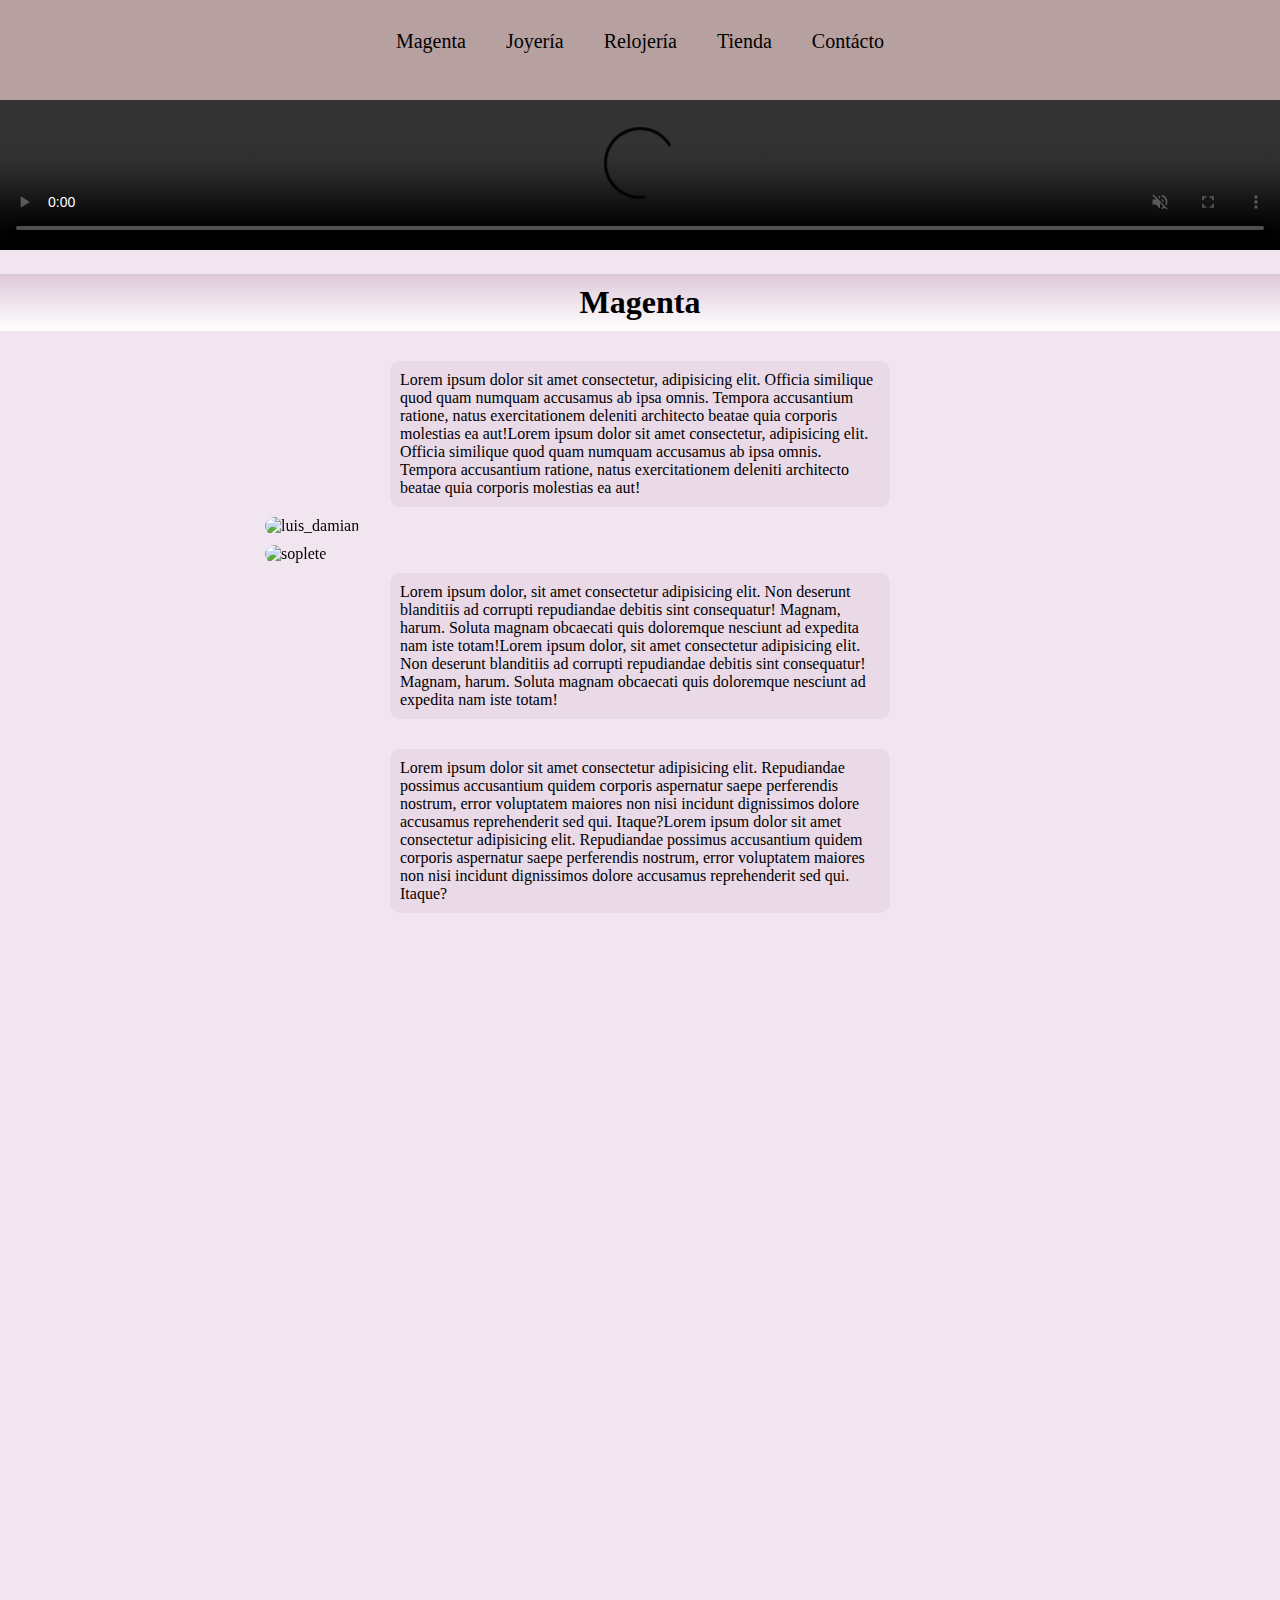
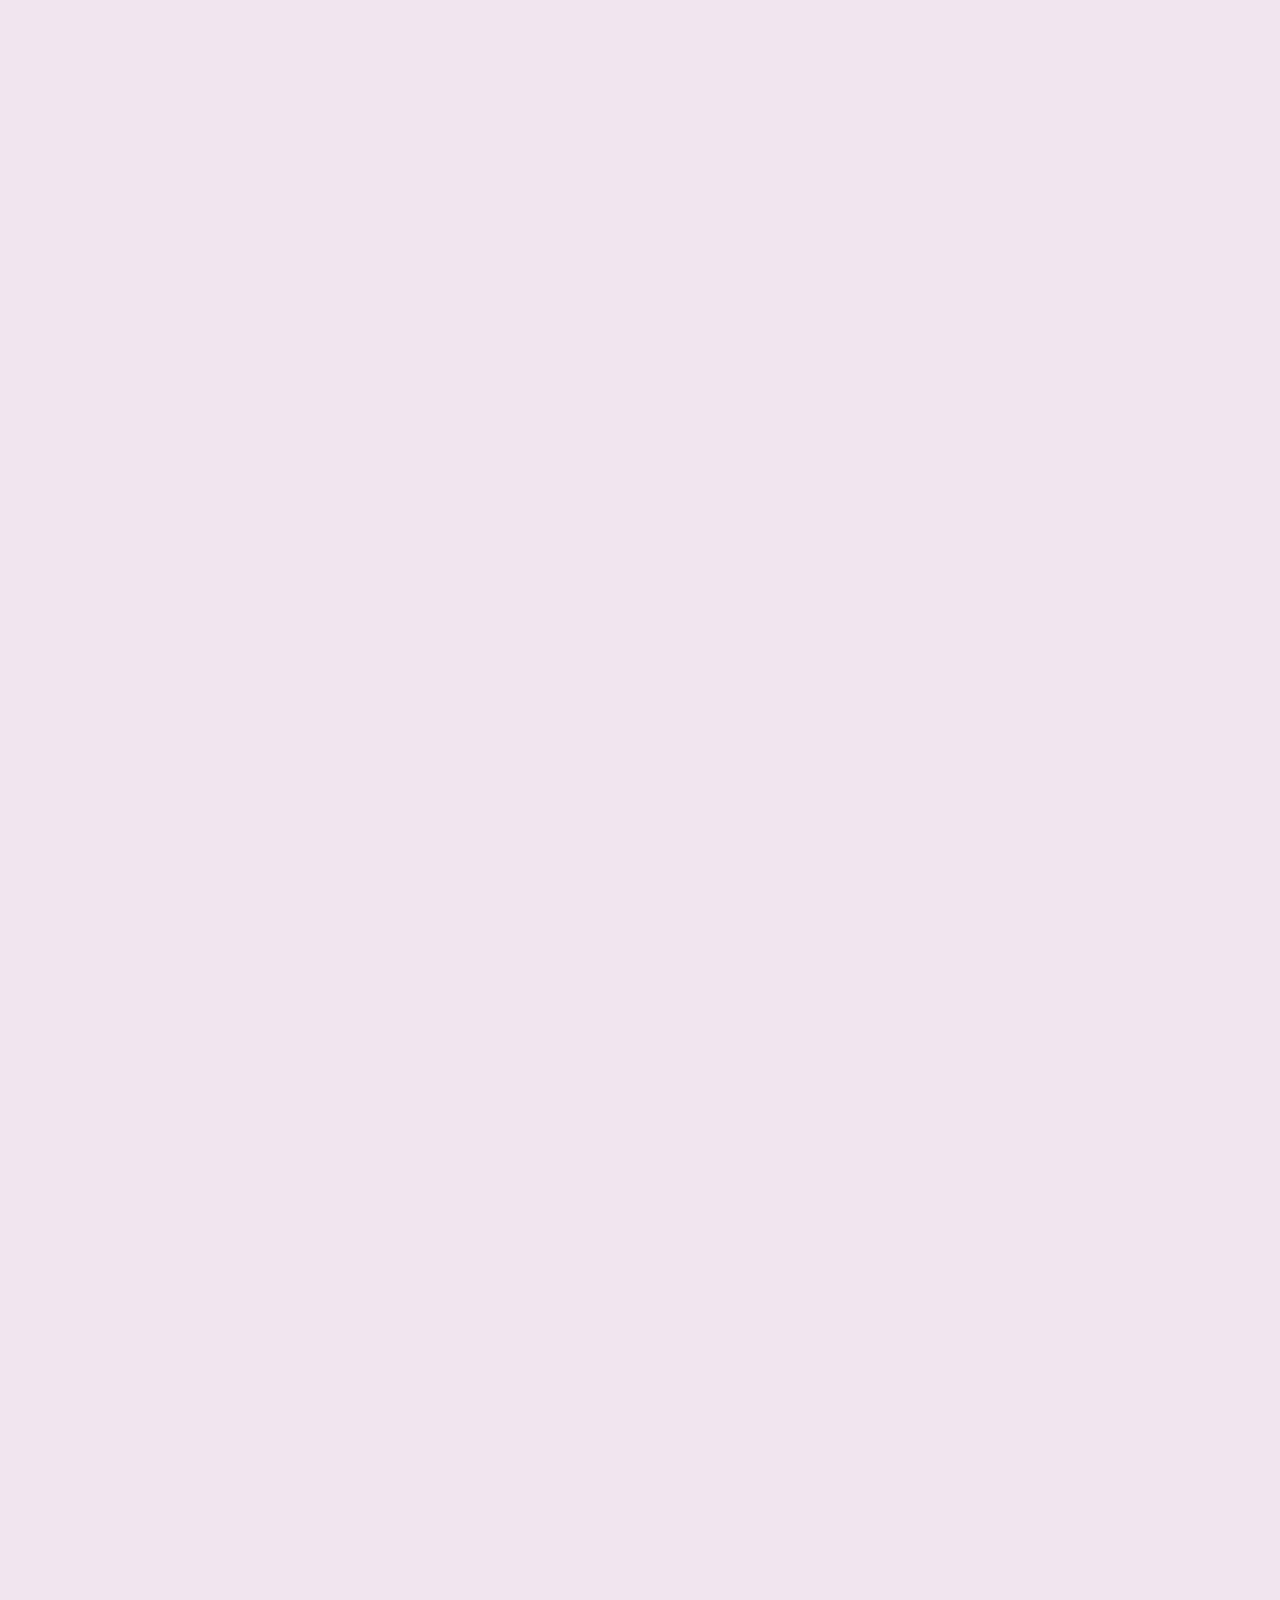
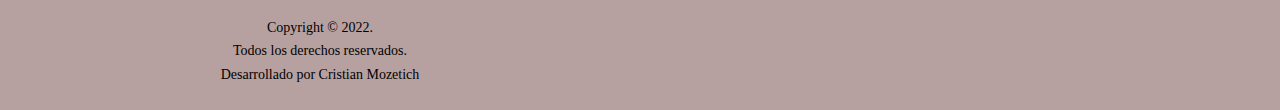
==== pages/index.html @ 873840b1 "cambios al footer y formulario media querie" ====
<!DOCTYPE html>
<html lang="es">
<head>
    <meta charset="UTF-8">
    <meta http-equiv="X-UA-Compatible" content="IE=edge">
    <meta name="viewport" content="width=device-width, initial-scale=1.0">
    <title>Magenta</title>
    <link href="https://unpkg.com/aos@2.3.1/dist/aos.css" rel="stylesheet">
    <link rel="stylesheet" href="https://cdnjs.cloudflare.com/ajax/libs/font-awesome/6.2.1/css/all.min.css" integrity="sha512-MV7K8+y+gLIBoVD59lQIYicR65iaqukzvf/nwasF0nqhPay5w/9lJmVM2hMDcnK1OnMGCdVK+iQrJ7lzPJQd1w==" crossorigin="anonymous" referrerpolicy="no-referrer" />
    <link rel="stylesheet" href="../assets/css/styles.css">
</head>
<body class="magenta">
    <header class="header_magenta">
        <nav class="navegador">
            <i class="fa-solid fa-bars"></i>
            <ul>
                <li><a href="./index.html">Magenta</a></li>
                <li><a href="./joyería.html">Joyería</a></li>
                <li><a href="./relojería.html">Relojería</a></li>
                <li><a href="./tienda.html">Tienda</a></li>
                <li><a href="./contácto.html">Contácto</a></li>
            </ul>
        </nav>
    </header>
    <main class="main_magenta">
        <div class="magenta_caja1">
            <video class="magenta_video"  src="../assets/videos/video-magenta.mp4" muted autoplay controls></video>
        </div>
        <div class="magenta_caja2">
            <h1 class="magenta_titulo">Magenta</h1>
        </div>
        <section class="magenta_bloque1">
            <div data-aos="fade-right" data-aos-duration="3000" class="magenta_caja3">
                <p class="magenta_desc">Lorem ipsum dolor sit amet consectetur, adipisicing elit. Officia similique quod quam numquam accusamus ab ipsa omnis. Tempora accusantium ratione, natus exercitationem deleniti architecto beatae quia corporis molestias ea aut!Lorem ipsum dolor sit amet consectetur, adipisicing elit. Officia similique quod quam numquam accusamus ab ipsa omnis. Tempora accusantium ratione, natus exercitationem deleniti architecto beatae quia corporis molestias ea aut!</p>
            </div>
            <div data-aos="fade-left" data-aos-duration="3000" class="magenta_caja4">
                <img class="magenta_img1" src="../assets/img/luisdamian.jpg" alt="luis_damian">
            </div>
        </section>
        <section class="magenta_bloque2">
            <div data-aos="fade-right" data-aos-duration="3000" class="magenta_caja5">
                <img class="magenta_img2" src="../assets/img/m2.jpg" alt="soplete">
            </div>
            <div data-aos="fade-left" data-aos-duration="3000" class="magenta_caja6">
                <p class="magenta_desc">Lorem ipsum dolor, sit amet consectetur adipisicing elit. Non deserunt blanditiis ad corrupti repudiandae debitis sint consequatur! Magnam, harum. Soluta magnam obcaecati quis doloremque nesciunt ad expedita nam iste totam!Lorem ipsum dolor, sit amet consectetur adipisicing elit. Non deserunt blanditiis ad corrupti repudiandae debitis sint consequatur! Magnam, harum. Soluta magnam obcaecati quis doloremque nesciunt ad expedita nam iste totam!</p>        
            </div>
        </section>
        <section class="magenta_bloque3">
            <div data-aos="fade-right" data-aos-duration="3000" class="magenta_caja7">
                <p class="magenta_desc">Lorem ipsum dolor sit amet consectetur adipisicing elit. Repudiandae possimus accusantium quidem corporis aspernatur saepe perferendis nostrum, error voluptatem maiores non nisi incidunt dignissimos dolore accusamus reprehenderit sed qui. Itaque?Lorem ipsum dolor sit amet consectetur adipisicing elit. Repudiandae possimus accusantium quidem corporis aspernatur saepe perferendis nostrum, error voluptatem maiores non nisi incidunt dignissimos dolore accusamus reprehenderit sed qui. Itaque?
                </p>
            </div>
            <div data-aos="fade-left" data-aos-duration="3000" class="magenta_caja8">
                <img class="magenta_img3" src="../assets/img/m3.jpg" alt="lima">
            </div>
        </section>
    </main>
    <footer class="footer_magenta">
        <div class="footer_desc">
            <p>Copyright © 2022.</p>
            <p>Todos los derechos reservados.<p>
            <p>Desarrollado por Cristian Mozetich<p>
        </div>
        <div class="footer_iconos"> 
            <a href="https://www.facebook.com/magentajoyasyrelojes" target="_blank" class="fa-brands fa-facebook" ></a>
            <a href="https://www.instagram.com/magenta_joyas/" target="_blank" class="fa-brands fa-instagram"></a>
        </div>
    </footer>
    <script src="https://unpkg.com/aos@2.3.1/dist/aos.js"></script>
    <script>
        AOS.init();
    </script>
</body>
</html>
---- assets/css/styles.css ----
*{
    margin: 0%;
    padding: 0%;
    box-sizing: border-box;
}
@font-face {
    font-family: Montserrat-Regular;
    src: url(../fonts/Montserrat/static/Montserrat-Regular.ttf);
}

/*magenta_estructúra*/

.magenta{
    font-family: Montserrat-Regular;
    display: grid;
    grid-template-columns: repeat(4,1fr);
    grid-template-rows: 100px 2600px 110px;
    grid-template-areas: "nav nav nav nav"
                         "main main main main"
                         "pie pie pie pie"; 
             
                        
}
/*navegador*/
.header_magenta{
    background-color: rgb(183, 160, 160);
    grid-area: nav;
    position: fixed;
    width: 100%;
    height: 100px;
    z-index: 1;
}
.navegador > ul{
    padding: 20px;
    display: flex;
    justify-content:center;
    font-family: Montserrat-Regular;
    font-size: 20px;   
    list-style: none; 

}
.navegador > ul :hover{
    transform: scale(1.2);
    transition: 1s;
}
.navegador > ul > li{
    margin: 10px;

}
.navegador > ul > li > a{
    border-radius: 20px;
    padding: 10px;
    text-decoration: none;
    color: rgb(0, 0, 0);   
}
.navegador > .fa-bars{
    display: none;
}
@media(max-width:650px){
    .navegador > .fa-bars{
        display: block;
        color: rgb(215, 222, 227);
        font-size: 30px;
        padding: 20px;
        margin: 10px;
    }
    .navegador .fa-bars:hover + ul{
        left: 0%;
        transition: 0.5s;
    }
    .navegador > ul{
        position: fixed;
        flex-direction: column;
        background-color: rgb(183, 160, 160);
        width: 250px;
        height: 100vh;
        justify-content: start;
        align-items: center;
        left: -300px;
    }
    .navegador ul:hover{
        left: 0;
    }
}
.main_magenta{
    z-index: 0;
    grid-area: main;
    background-color: rgb(241, 230, 240);
}
.magenta_video{
    width: 100%;
}
.magenta_caja2{
    width: 100%;
    background-image: linear-gradient(rgb(222, 200, 218),rgb(255, 255, 255));
    margin: 20px auto;
}
.magenta_titulo{
    text-align: center;
    padding: 10px;
}
.magenta_bloque1{
    display: flex;
    flex-wrap: wrap;
    justify-content: center;
    margin: 10px;
}
.magenta_caja3{
    width: 500px;
    background-color: rgb(234, 217, 231);
    padding: 10px;
    margin: 10px;
    border-radius: 10px;
    display: flex;
    align-items: center;
}
.magenta_caja4{
    width: 750px;
}
.magenta_img1{
    width: 750px;
    border-radius: 20px;
}
.magenta_bloque2{
    display: flex;
    flex-wrap: wrap;
    justify-content: center;
    margin: 10px;
}
.magenta_caja5{
    width: 750px;
}
.magenta_img2{
    width: 750px;
    border-radius: 20px;
}
.magenta_caja6{
    background-color: rgb(234, 217, 231);
    width: 500px;
    padding: 10px;
    margin: 10px;
    border-radius: 10px;
    display: flex;
    align-items: center;
}
.magenta_bloque3{
    display: flex;
    flex-wrap: wrap;
    justify-content: center;
    margin: 10px;
}
.magenta_caja7{
    background-color: rgb(234, 217, 231);
    width: 500px;
    padding: 10px;
    margin: 10px;
    border-radius: 10px;
    display: flex;
    align-items: center;
}
.magenta_caja8{
    width: 750px;
}
.magenta_img3{
    width: 750px;
    border-radius: 20px;
}
.footer_magenta{
    background-color: rgb(183, 160, 160);
    grid-area: pie;
    display: grid;
    grid-template-columns: repeat(2,1fr);
    grid-template-areas: "desc icon";
}
.footer_desc{
    width: 250px;
    font-size: 14px;
    text-align: center;
    margin: 20px auto;
    grid-area: desc;
    display: flex;
    justify-content: center;
    flex-wrap: wrap;

}
.footer_iconos{
    text-align: center;
    font-size: 40px;
    margin: 20px;
    padding: 10px;
    grid-area: icon;
}
.footer_iconos > a{
    text-decoration: none;
    color: black;
}
@media(max-width:1300px){
    .magenta{
        grid-template-columns: repeat(4,1fr);
        grid-template-rows: 100px 3100px 110px;
        grid-template-areas: "nav nav nav nav"
                             "main main main main"
                             "pie pie pie pie"; 
    }
}
@media(max-width:900px){
    .magenta{
        grid-template-columns: repeat(4,1fr);
        grid-template-rows: 100px 2400px 110px;
        grid-template-areas: "nav nav nav nav"
                             "main main main main"
                             "pie pie pie pie"; 
    }
    .magenta_caja4{
        width: auto;
        margin: auto;
    }
    .magenta_img1{
        width: 500px;
    }
    .magenta_caja5{
        width: auto;
        margin: auto;
    }
    .magenta_img2{
        width: 500px;
    }
    .magenta_caja8{
        width: auto;
        margin: auto;
    }
    .magenta_img3{
        width: 500px;
    }
}
@media(max-width:650px){
    .magenta{
        display: grid;
        grid-template-columns: repeat(4,1fr);
        grid-template-rows: 100px 2000px 150px;
        grid-template-areas: "nav nav nav nav"
                             "main main main main"
                             "pie pie pie pie"; 
                                              
        }
    .magenta_caja4{
        width: auto;
        margin: auto;
    }
    .magenta_img1{
        width: 310px;
    }
    .megenta_caja5{
        width: auto;
        margin: auto;
    }
    .magenta_img2{
        width: 310px;
    }
    .magenta_caja8{
        width: auto;
        margin: auto;
    }
    .magenta_img3{
        width: 310px;
    }
}
@media(max-width:350px){
    .magenta{
        display: grid;
        grid-template-columns: repeat(4,1fr);
        grid-template-rows: 100px 2200px 150px;
        grid-template-areas: "nav nav nav nav"
                             "main main main main"
                             "pie pie pie pie"; 
                                              
        }
    .magenta_caja4{
        width: auto;
        margin: auto;
    }
    .magenta_img1{
        width: 250px;
    }
    .megenta_caja5{
        width: auto;
        margin: auto;
    }
    .magenta_img2{
        width: 250px;
    }
    .magenta_caja8{
        width: auto;
        margin: auto;
    }
    .magenta_img3{
        width: 250px;
    }
}

/*joyería_estructúra*/

.joyeria{
    font-family: Montserrat-Regular;
    background-color: rgb(241, 230, 240);
    display: grid;
    grid-template-columns: repeat(4,1fr);
    grid-template-rows: 100px 1300px 1100px 110px;
    grid-template-areas: "nav nav nav nav"
                         "main main main main"
                         "aside aside aside aside"
                         "pie pie pie pie";
}
.header_joyeria{
    grid-area: nav;
    background-color: rgb(183, 160, 160);
    position: fixed;
    height: 100px;
    width: 100%;
    z-index: 1;
    
}
.main_joyeria{
    z-index: 0;
    grid-area: main;
}
.joyeria_video{
    width: 100%;
}
.joyeria_caja2{
    background-image: linear-gradient(rgb(222, 200, 218),rgb(255, 255, 255));
    width: 100%;
    text-align: center;
    justify-content: center;
    margin: 20px auto;
    padding: 10px;
}
.joyeria_bloque1{
    display: flex;
    flex-wrap: wrap;
    justify-content: center;
}
.joyeria_caja3{
    background-color: rgb(234, 217, 231);
    width: 200px;
    border-radius: 10px;
    margin: 10px;
    padding: 10px;
    text-align: center;
    display: flex;
    align-items: center;
}
.joyeria_caja4{
    background-color: rgb(234, 217, 231);
    width: 500px;
    border-radius: 10px;
    margin: 10px;
    display: flex;
    align-items: center;
}
.joyeria_caja5{
    width: 500px;
}
.joyeria_img{
    width: 100%;
    border-radius: 20px;
}
.aside_joyeria{
    grid-area: aside;
}
.joyeria_caja6{
    background-image: linear-gradient(rgb(222, 200, 218),rgb(255, 255, 255));
    width: 100%;
    text-align: center;
    justify-content: center;
    margin: auto;
    padding: 10px;
}
.joyeria_bloque2{
    display: flex;
    flex-wrap: wrap;
    justify-content: space-evenly;
}
.tarjetas{
    margin: 20px;
    padding: 10px;
    background-image: linear-gradient(to bottom,rgb(0, 102, 255),rgb(34, 34, 59));
    width: 250px;
    border-radius: 10px;
    border: solid whitesmoke;
    display: flex;
    flex-flow: column; 
}
.tarjeta_titulo{
    text-align: center;
    margin: 5px;
    color: rgb(220, 213, 227);
}
.tarjeta_img{
    width: 100%;
    border-radius: 5px;
}
.tarjeta_desc{
    color: rgb(220, 213, 227);
    margin: 5px;
    padding: 5px;
}
.btn{
    background-color: rgb(220, 213, 227);
    border: none;
    padding: 5px;
    border-radius: 5px;
    color: rgb(0, 0, 0); 
    font-size: 20px;  
    text-align: center;
}
.footer_joyeria{
    grid-area: pie;
    background-color: rgb(183, 160, 160);
    display: grid;
    grid-template-columns: repeat(2,1fr);
    grid-template-areas: "desc icon"
}
@media(max-width:1160px){
    .joyeria{
        grid-template-columns: repeat(4,1fr);
        grid-template-rows: 100px 1300px 1400px 100px;
        grid-template-areas: "nav nav nav nav"
                             "main main main main"
                             "aside aside aside aside"
                             "pie pie pie pie";
    }

}
@media(max-width:870px){
    .joyeria{
        grid-template-columns: repeat(4,1fr);
        grid-template-rows: 100px 1100px 2000px 100px;
        grid-template-areas: "nav nav nav nav"
                             "main main main main"
                             "aside aside aside aside"
                             "pie pie pie pie";
    }
    .joyeria_caja5{
        width: auto;
        margin: auto;
    }
    .joyeria_img{
        width: 440px;
    }
}
@media(max-width:650px){
    .joyeria{
        grid-template-columns: repeat(4,1fr);
        grid-template-rows: 100px 1000px 3700px 150px;
        grid-template-areas: "nav nav nav nav"
                             "main main main main"
                             "aside aside aside aside"
                             "pie pie pie pie";
    
    }
    .joyeria_caja5{
        width: auto;
        margin: auto;
    }
    .joyeria_img{
        width: 310px;
    }
    .joyeria_bloque2{
        flex-direction: column;
        align-items: center;
    }
}
@media(max-width:350px){
    .joyeria_img{
        width: 250px;
    }
}

/*relojería_estructúra*/

.relojeria{
    font-family: Montserrat-Regular;
    background-color: rgb(241, 230, 240);
    display: grid;
    grid-template-columns: repeat(4,1fr);
    grid-template-rows: 100px 1600px 1100px 110px;
    grid-template-areas: "nav nav nav nav"
                         "main main main main"
                         "aside aside aside aside"
                         "pie pie pie pie";
}
.header_relojeria{
    z-index: 1;
    grid-area: nav;
    position: fixed;
    background-color: rgb(183, 160, 160);
    width: 100%;
    height: 100px;
}
.main_relojeria{
    z-index: 0;
    grid-area: main;
}
.relojeria_caja1{
    width: 100%;
}
.relojeria_slider{
    width: 100%;
}
.relojeria_caja2{
    background-image: linear-gradient(rgb(222, 200, 218),rgb(255, 255, 255));
    width: 100%;
    text-align: center;
    padding: 10px;
    margin: 20px auto;
}
.relojeria_bloque1{
    display: flex;
    flex-wrap: wrap;
    justify-content: center;
}
.relojeria_caja3{
    text-align: center;
    width: 200px;
    background-color: rgb(234, 217, 231);
    padding: 10px;
    margin: 10px;
    border-radius: 10px;
    display: flex;
    align-items: center;
}
.relojeria_caja4{
    width: 500px;
    background-color: rgb(234, 217, 231);
    padding: 10px;
    margin: 10px;
    border-radius: 10px;
    display: flex;
    align-items: center;
}
.relojeria_caja5{
    width: auto;
}
.relojeria_img{
    width: 500px;
    border-radius: 20px;
}
.relojeria_bloque2{
    display: flex;
    flex-wrap: wrap;
    justify-content: center;
}
.relojeria_caja6{
    width: auto;
    margin: 10px;
}
.relojeria_caja7{
    background-color: rgb(234, 217, 231);
    width: 500px;
    border-radius: 10px;
    padding: 10px;
    margin: 10px;
    display: flex;
    align-items: center;
}
.relojeria_caja8{
    padding: 10px;
    text-align: center;
    margin: auto;
    width: 100%;
    background-image: linear-gradient(rgb(222, 200, 218),rgb(255, 255, 255));
}
.aside_relojeria{
    grid-area: aside;
}
.relojeria_bloque3{
    display: flex;
    flex-wrap: wrap;
    justify-content: space-evenly;
}
.footer_relojeria{
    grid-area: pie;
    background-color: rgb(183, 160, 160);
    display: grid;
    grid-template-columns: repeat(2,1fr);
    grid-template-areas: "desc icon";
}
@media(max-width:1160px){
    .relojeria{
        grid-template-columns: repeat(4,1fr);
        grid-template-rows: 100px 1600px 1500px 100px;
        grid-template-areas: "nav nav nav nav"
                             "main main main main"
                             "aside aside aside aside"
                             "pie pie pie pie";
    }
}
@media(max-width:870px){
    .relojeria{
        grid-template-columns: repeat(4,1fr);
        grid-template-rows: 100px 1500px 1900px 100px;
        grid-template-areas: "nav nav nav nav"
                             "main main main main"
                             "aside aside aside aside"
                             "pie pie pie pie";
    }
    .relojeria_img{
        width: 440px;
    }
}
@media(max-width:650px){
    .relojeria{
        grid-template-columns: repeat(4,1fr);
        grid-template-rows: 100px 1300px 3700px 150px;
        grid-template-areas: "nav nav nav nav"
                             "main main main main"
                             "aside aside aside aside"
                             "pie pie pie pie";
    
    }
    .relojeria_img{
        width: 310px;
    }
    .relojeria_bloque3{
        flex-direction: column;
        align-items: center;
    }
}
@media(max-width:350px){
    .relojeria_img{
        width: 250px;
    }
}

/*tienda_estructúra*/

.tienda{
    font-family: Montserrat-Regular;
    background-color: rgb(241, 230, 240);
    display: grid;
    grid-template-columns: repeat(4,1fr);
    grid-template-rows: 100px 1300px 110px;
    grid-template-areas: "nav nav nav nav"
                         "main main main main"
                         "pie pie pie pie";
}
.header_tienda{
    z-index: 1;
    grid-area: nav;
    width: 100%;
    background-color: rgb(183, 160, 160);
    position: fixed;
    height: 100px;
}
.main_tienda{
    z-index: 0;
    grid-area: main;
}
.tienda_caja1{
    width: 100%;
}
.tienda_slider{
    width: 100%;
}
.tienda_caja2{
    background-image: linear-gradient(rgb(222, 200, 218),rgb(255, 255, 255));
    width: 100%;
    padding: 10px;
    margin: 20px auto;
    text-align: center;
}
.tienda_bloque1{
    display: flex;
    flex-wrap: wrap;
    justify-content: space-evenly;
}
.tienda_caja3{
    background-color: rgb(234, 217, 231);
    width: 500px;
    border-radius: 10px;
    margin: 20px;
    display: flex;
    align-items: center;
}
.tienda_caja4{
    width: 700px;
    margin: 20px;
}
.tienda_img{
    border-radius: 10px;
    width: 700px;
}
@media(max-width:800px){
    .tienda_caja4{
        width: auto;
    }
    .tienda_img{
        width: 450px;   
    }
}
.tienda_btn{
    border-radius: 10px;
    padding: 20px;
    font-size: 24px;
    background-color: rgb(255, 255, 255);
    text-decoration: none;
    position: fixed;
    bottom: 150px;
    right: 100px;
}
.footer_tienda{
    grid-area: pie;
    background-color: rgb(183, 160, 160);
    display: grid;
    grid-template-columns: repeat(2,1fr);
    grid-template-areas: "desc icon";
}
@media(max-width:850px){
    .tienda{
        grid-template-columns: repeat(4,1fr);
        grid-template-rows: 100px 1000px 110px;
        grid-template-areas: "nav nav nav nav"
                             "main main main main"
                             "pie pie pie pie";
    }
    .tienda_caja4{
        width: auto;
    }
    .tienda_img{
        width: 450px;
    }
}
@media(max-width:650px){
    .tienda_img{
        width: 310px;
    }
    .tienda_caja4{
        width: auto;
    }
    .tienda{
        grid-template-columns: repeat(4,1fr);
        grid-template-rows: 100px 800px 150px;
        grid-template-areas: "nav nav nav nav"
                             "main main main main"
                             "pie pie pie pie";
    }
}
@media(max-width:350px){
    .tienda_caja4{
        width: auto;
    }
    .tienda_img{
        width: 250px;
    }
}

/*contacto_estructúra*/

.contacto{
    font-family: Montserrat-Regular;
    background-color: rgb(241, 230, 240);
    display: grid;
    grid-template-columns: repeat(4,1fr);
    grid-template-rows: 100px 1100px 100px 110px;
    grid-template-areas: "nav nav nav nav"
                         "main main main main"
                         "aside aside aside aside"
                         "pie pie pie pie";
}
.header_contacto{
    grid-area: nav;
    background-color: rgb(183, 160, 160);
    width: 100%;
    height: 100px;
    position: fixed;
}
.main_contacto{
    grid-area: main;
}
.contacto_caja1{
    background-image: linear-gradient(rgb(222, 200, 218),rgb(255, 255, 255));
    width: 100%;
    padding: 10px;
    margin: 20px auto;
    text-align: center;
}
.formulario{ 
    background-color: rgb(98, 125, 120);
    max-width: 750px;
    padding: 10px;
    margin: 10px auto;
    border-radius: 10px;
    display: grid;
    grid-template-columns: repeat(2,1fr);
    grid-template-rows: 1fr 1fr 100px 100px;
    grid-template-areas: "nombre apellido"
                         "teléfono email"
                         "mensaje mensaje"
                         "enviar enviar";
}
.formulario > label{
    display: flex;
    flex-direction: column;
    gap: 10px;
}
.formulario > label > input{
    background-color: transparent;
    border: 0ch;
    border-bottom: solid 1px;
    outline: none;
}
.formulario > label > textarea{
    background-color: transparent;
    border: 0ch;
    border-bottom: solid 1px;
    outline: none;
}
.formulario :nth-child(1){
    grid-area: nombre;
    padding: 5px;
}
.formulario :nth-child(2){
    grid-area: apellido;
    padding: 5px;
}
.formulario :nth-child(3){
    grid-area: teléfono;
    padding: 5px;
}
.formulario :nth-child(4){
    grid-area: email;
    padding: 5px;
}
.formulario :nth-child(5){
    grid-area: mensaje;
    padding: 5px;
}
.formulario :nth-child(6){
    grid-area: enviar;
    border-radius: 10px; 
    border: none;   
    font-size: 20px;
    margin: 20px;
    background-color: rgba(38, 174, 237, 0.829);
    width: 150px;
    justify-self: center;
}
.mapa{
    width: 650px;
    background-color: rgb(234, 217, 231);
    text-align: center;
    padding: 20px;
    margin: 20px auto;
    border-radius: 10px;
}
.footer_contacto{
    grid-area: pie;
    background-color: rgb(183, 160, 160);
    display: grid;
    grid-template-columns: repeat(2,1fr);
    grid-template-areas: "desc icon";
}
@media(max-width:800px){
    .formulario{
        margin: auto;
        max-width: 500px;
    }
    .mapa{
        margin: auto;
        width: auto;
        height: 500px;
    }
    .mapa > iframe{
        width: 500px;
        height: 450px;
    }
    
}
@media(max-width:650px){
    .contacto{
        grid-template-columns: repeat(4,1fr);
        grid-template-rows: 100px 900px 100px 150px;
        grid-template-areas: "nav nav nav nav"
                             "main main main main"
                             "aside aside aside aside"
                             "pie pie pie pie";
    }
    .formulario{
        margin: auto;
        max-width: 400px;
    }
    .mapa{
        margin: auto;
        width: auto;
        height: 350px;
    }
    .mapa > iframe{
        width: 350px;
        height: 300px;
    }
}
@media(max-width:450px){
    .mapa{
        width: auto;
        height: 250px;
    }
    .mapa > iframe{
        max-width: 250px;
        height: 200px;
    }
}
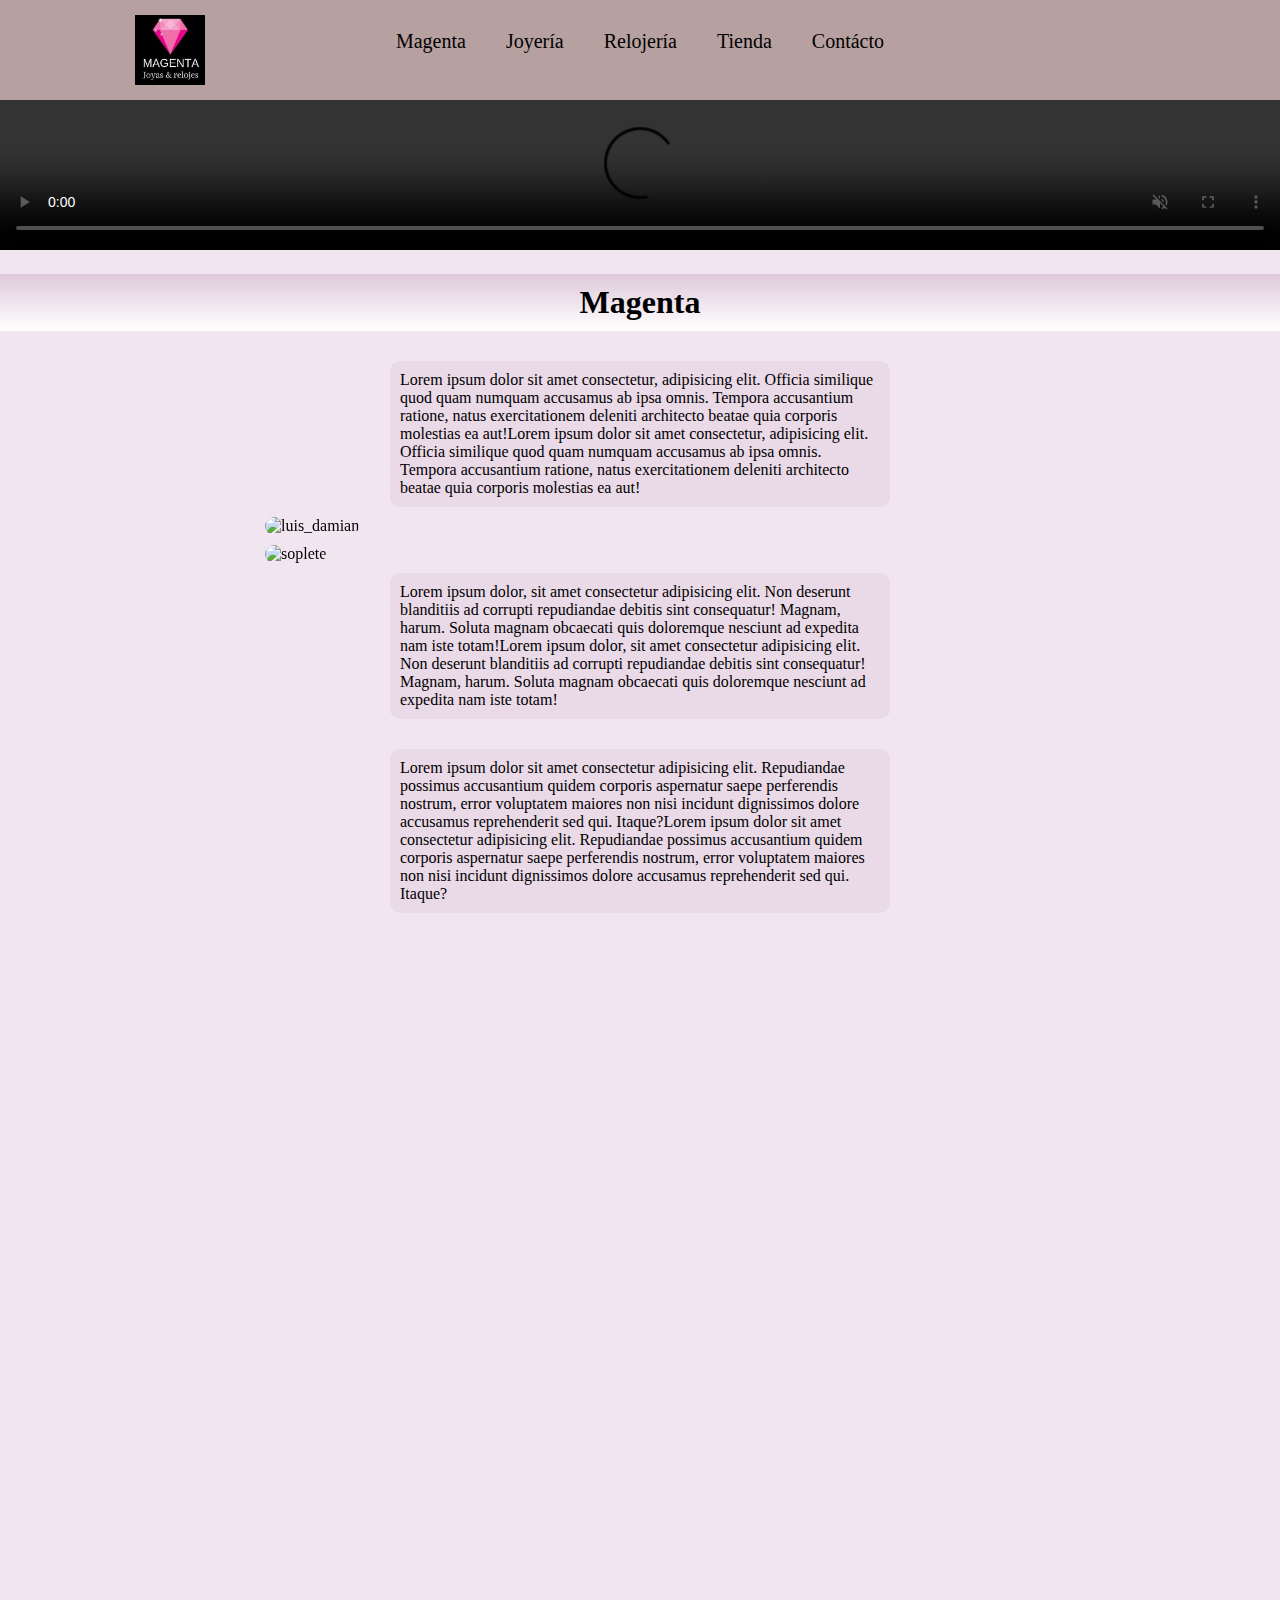
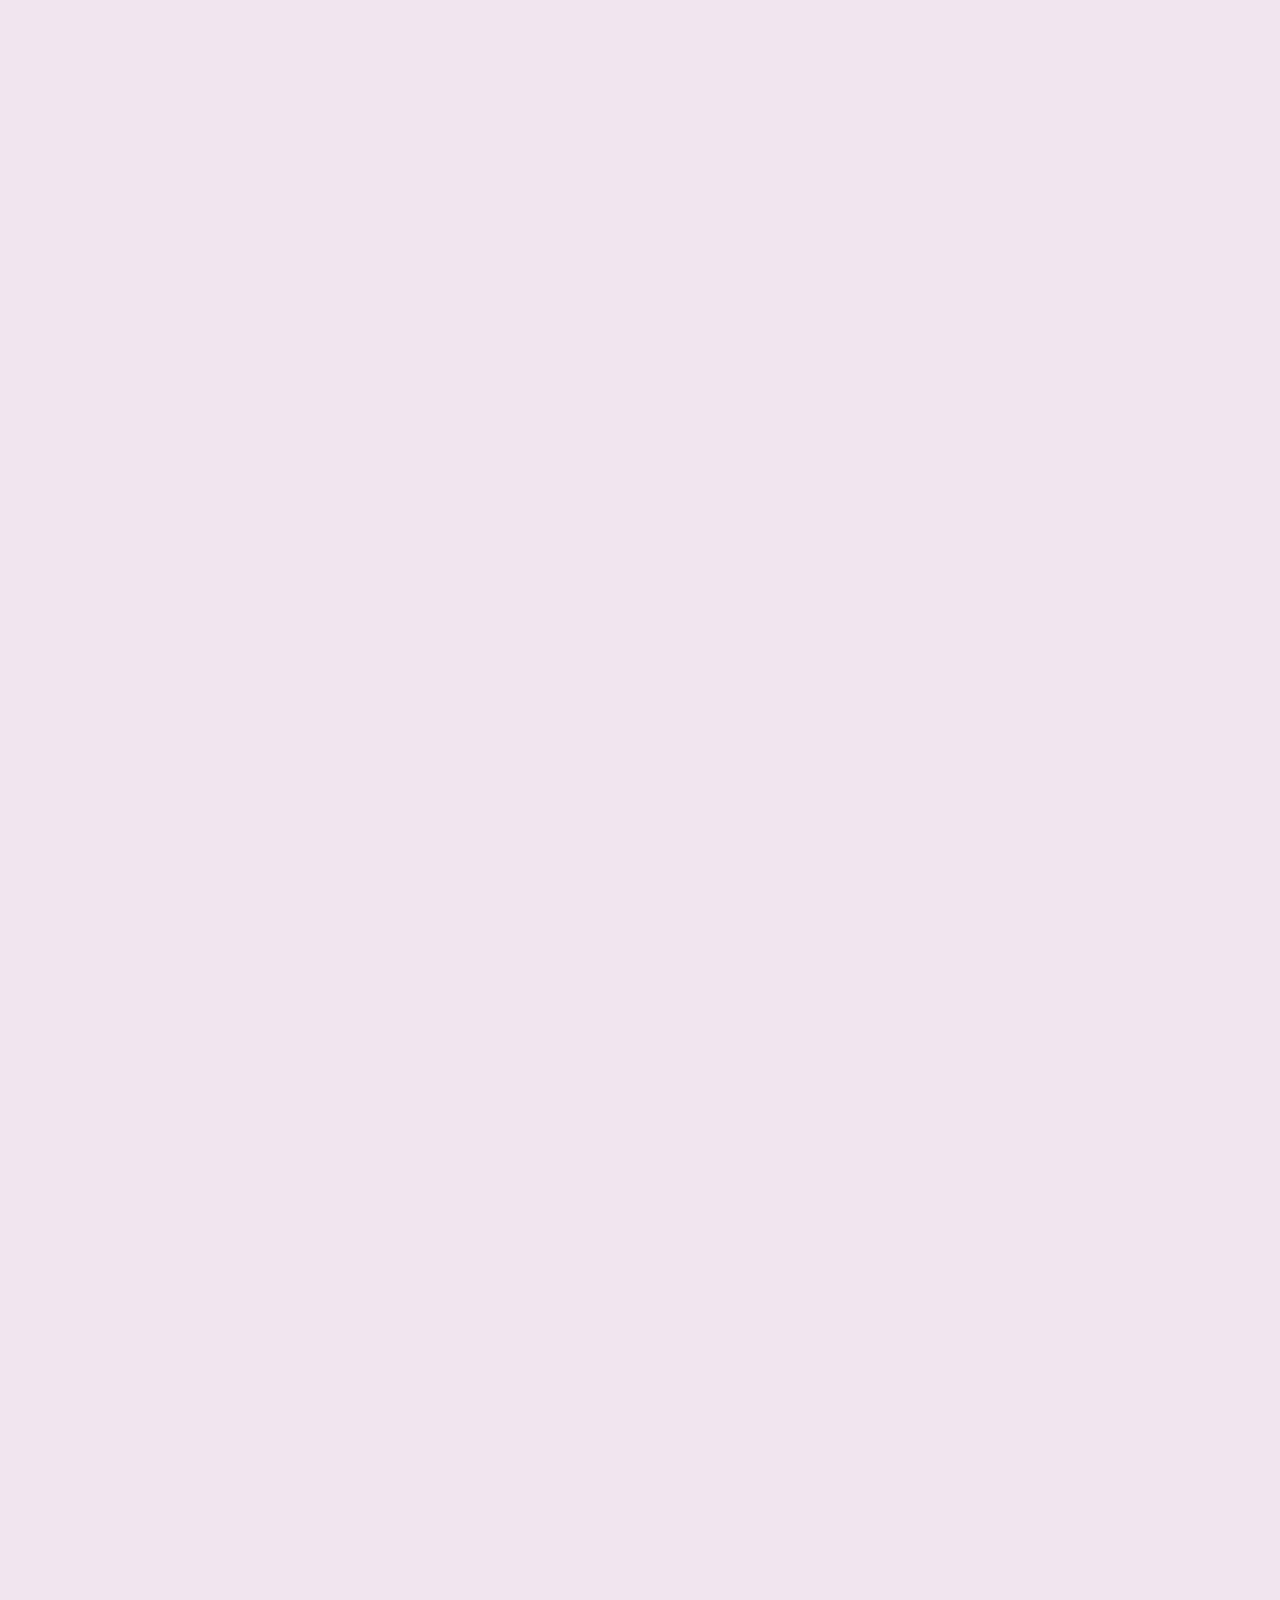
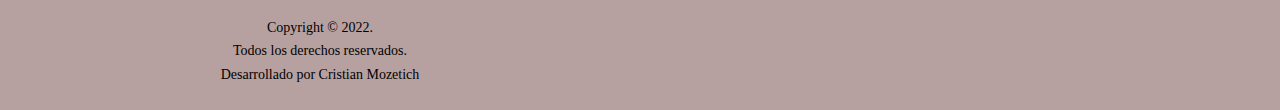
==== commit 574d5ffd: "agrege logo al header" ====
--- a/pages/index.html
+++ b/pages/index.html
@@ -5,12 +5,16 @@
     <meta http-equiv="X-UA-Compatible" content="IE=edge">
     <meta name="viewport" content="width=device-width, initial-scale=1.0">
     <title>Magenta</title>
+    <link rel="shortcut icon" href="../assets/img/logo3.jpg" type="image/x-icon">
     <link href="https://unpkg.com/aos@2.3.1/dist/aos.css" rel="stylesheet">
     <link rel="stylesheet" href="https://cdnjs.cloudflare.com/ajax/libs/font-awesome/6.2.1/css/all.min.css" integrity="sha512-MV7K8+y+gLIBoVD59lQIYicR65iaqukzvf/nwasF0nqhPay5w/9lJmVM2hMDcnK1OnMGCdVK+iQrJ7lzPJQd1w==" crossorigin="anonymous" referrerpolicy="no-referrer" />
     <link rel="stylesheet" href="../assets/css/styles.css">
 </head>
 <body class="magenta">
     <header class="header_magenta">
+        <div class="contenedor_logo">
+            <img class="logo" src="../assets/img/logo2.jpg" alt="logo">
+        </div>
         <nav class="navegador">
             <i class="fa-solid fa-bars"></i>
             <ul>
--- a/assets/css/styles.css
+++ b/assets/css/styles.css
@@ -23,12 +23,29 @@
 }
 /*navegador*/
 .header_magenta{
+    display: grid;
     background-color: rgb(183, 160, 160);
     grid-area: nav;
     position: fixed;
     width: 100%;
     height: 100px;
     z-index: 1;
+    grid-template-columns: repeat(3,1fr);
+    grid-template-areas: "logo nav espacio";
+}
+.contenedor_logo{
+    width: 100px;
+    grid-area: logo;
+    justify-self: center;
+}
+.logo{
+    width: 70px;
+    height: 70px;
+    margin: 15px;
+}
+.navegador{
+    width: 600px;
+    grid-area: nav;
 }
 .navegador > ul{
     padding: 20px;
@@ -37,7 +54,6 @@
     font-family: Montserrat-Regular;
     font-size: 20px;   
     list-style: none; 
-
 }
 .navegador > ul :hover{
     transform: scale(1.2);
@@ -318,6 +334,9 @@
     height: 100px;
     width: 100%;
     z-index: 1;
+    display: grid;
+    grid-template-columns: repeat(3,1fr);
+    grid-template-areas: "logo nav espacio";
     
 }
 .main_joyeria{
@@ -491,12 +510,15 @@
                          "pie pie pie pie";
 }
 .header_relojeria{
+    display: grid;
     z-index: 1;
     grid-area: nav;
     position: fixed;
     background-color: rgb(183, 160, 160);
     width: 100%;
     height: 100px;
+    grid-template-columns: repeat(3,1fr);
+    grid-template-areas: "logo nav espacio";
 }
 .main_relojeria{
     z-index: 0;
@@ -652,6 +674,9 @@
     background-color: rgb(183, 160, 160);
     position: fixed;
     height: 100px;
+    display: grid;
+    grid-template-columns: repeat(3,1fr);
+    grid-template-areas: "logo nav espacio";
 }
 .main_tienda{
     z-index: 0;
@@ -774,6 +799,9 @@
     width: 100%;
     height: 100px;
     position: fixed;
+    display: grid;
+    grid-template-columns: repeat(3,1fr);
+    grid-template-areas: "logo nav espacio";
 }
 .main_contacto{
     grid-area: main;
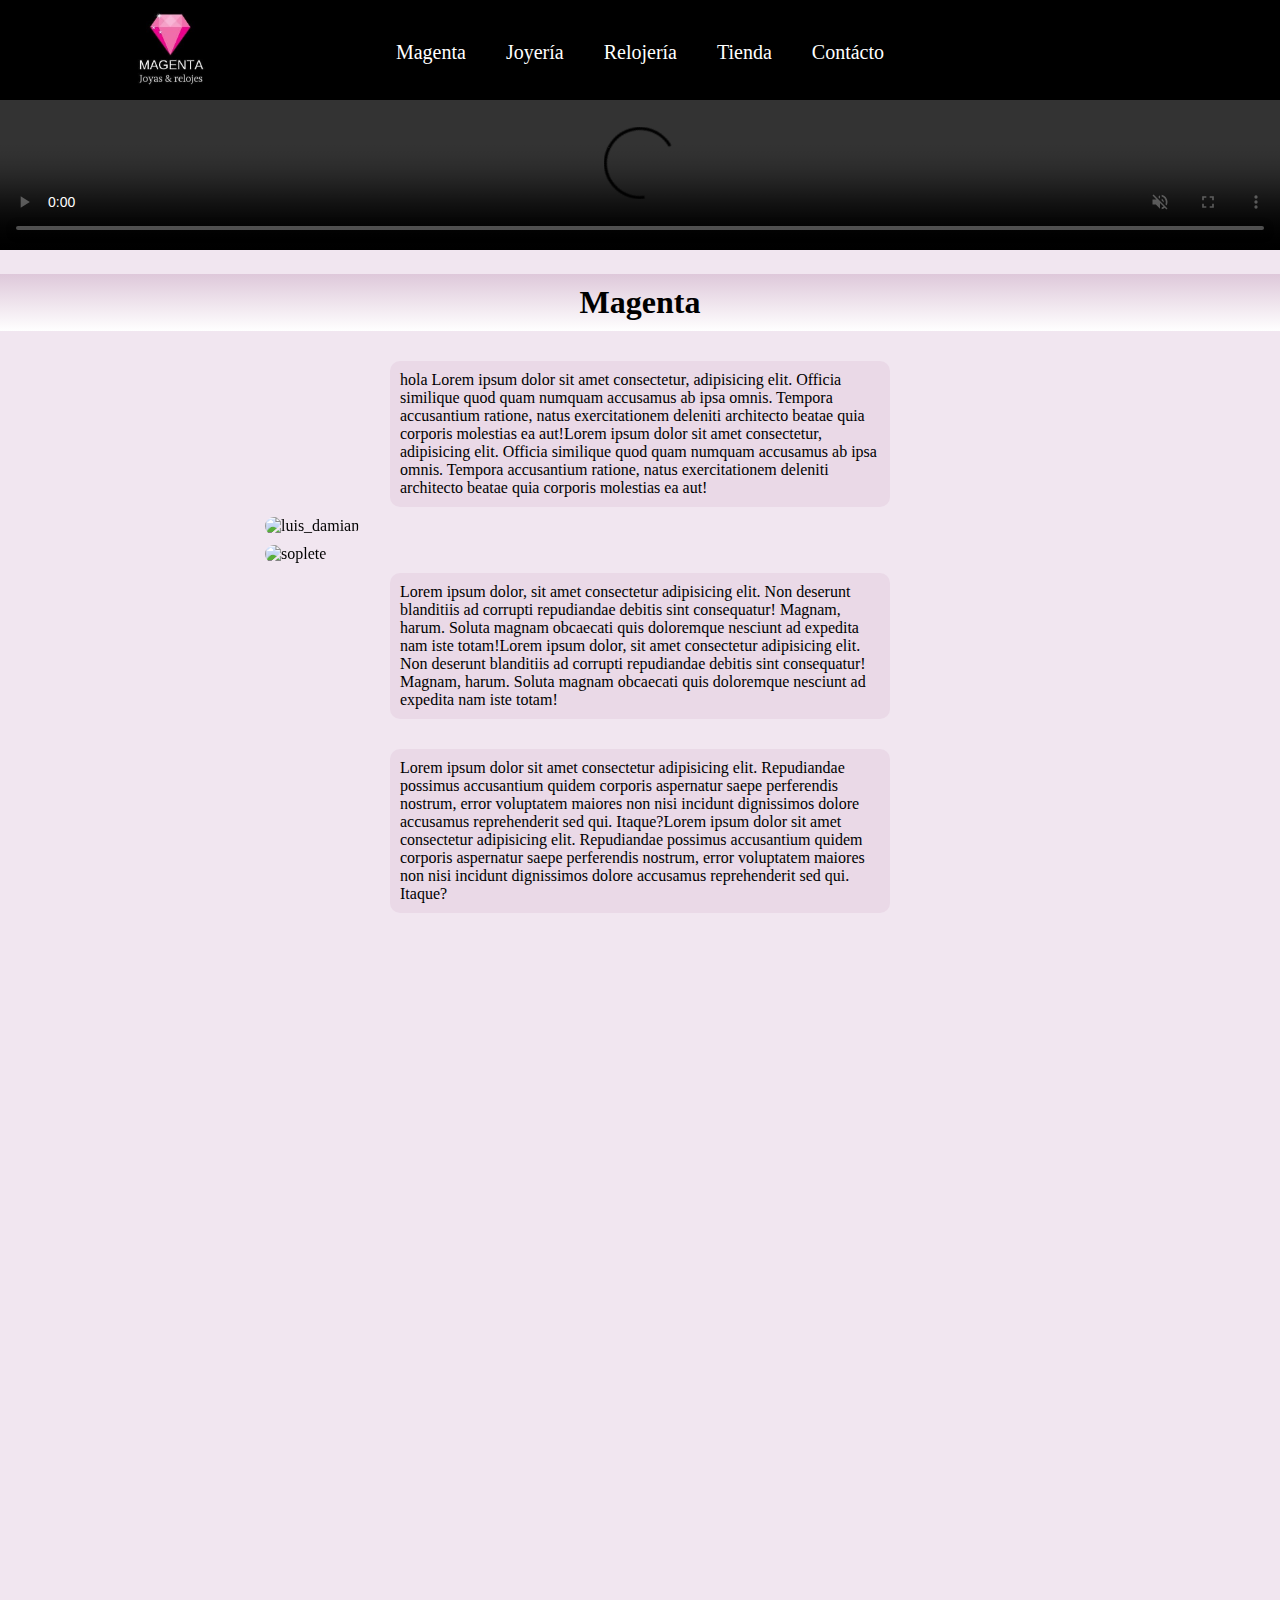
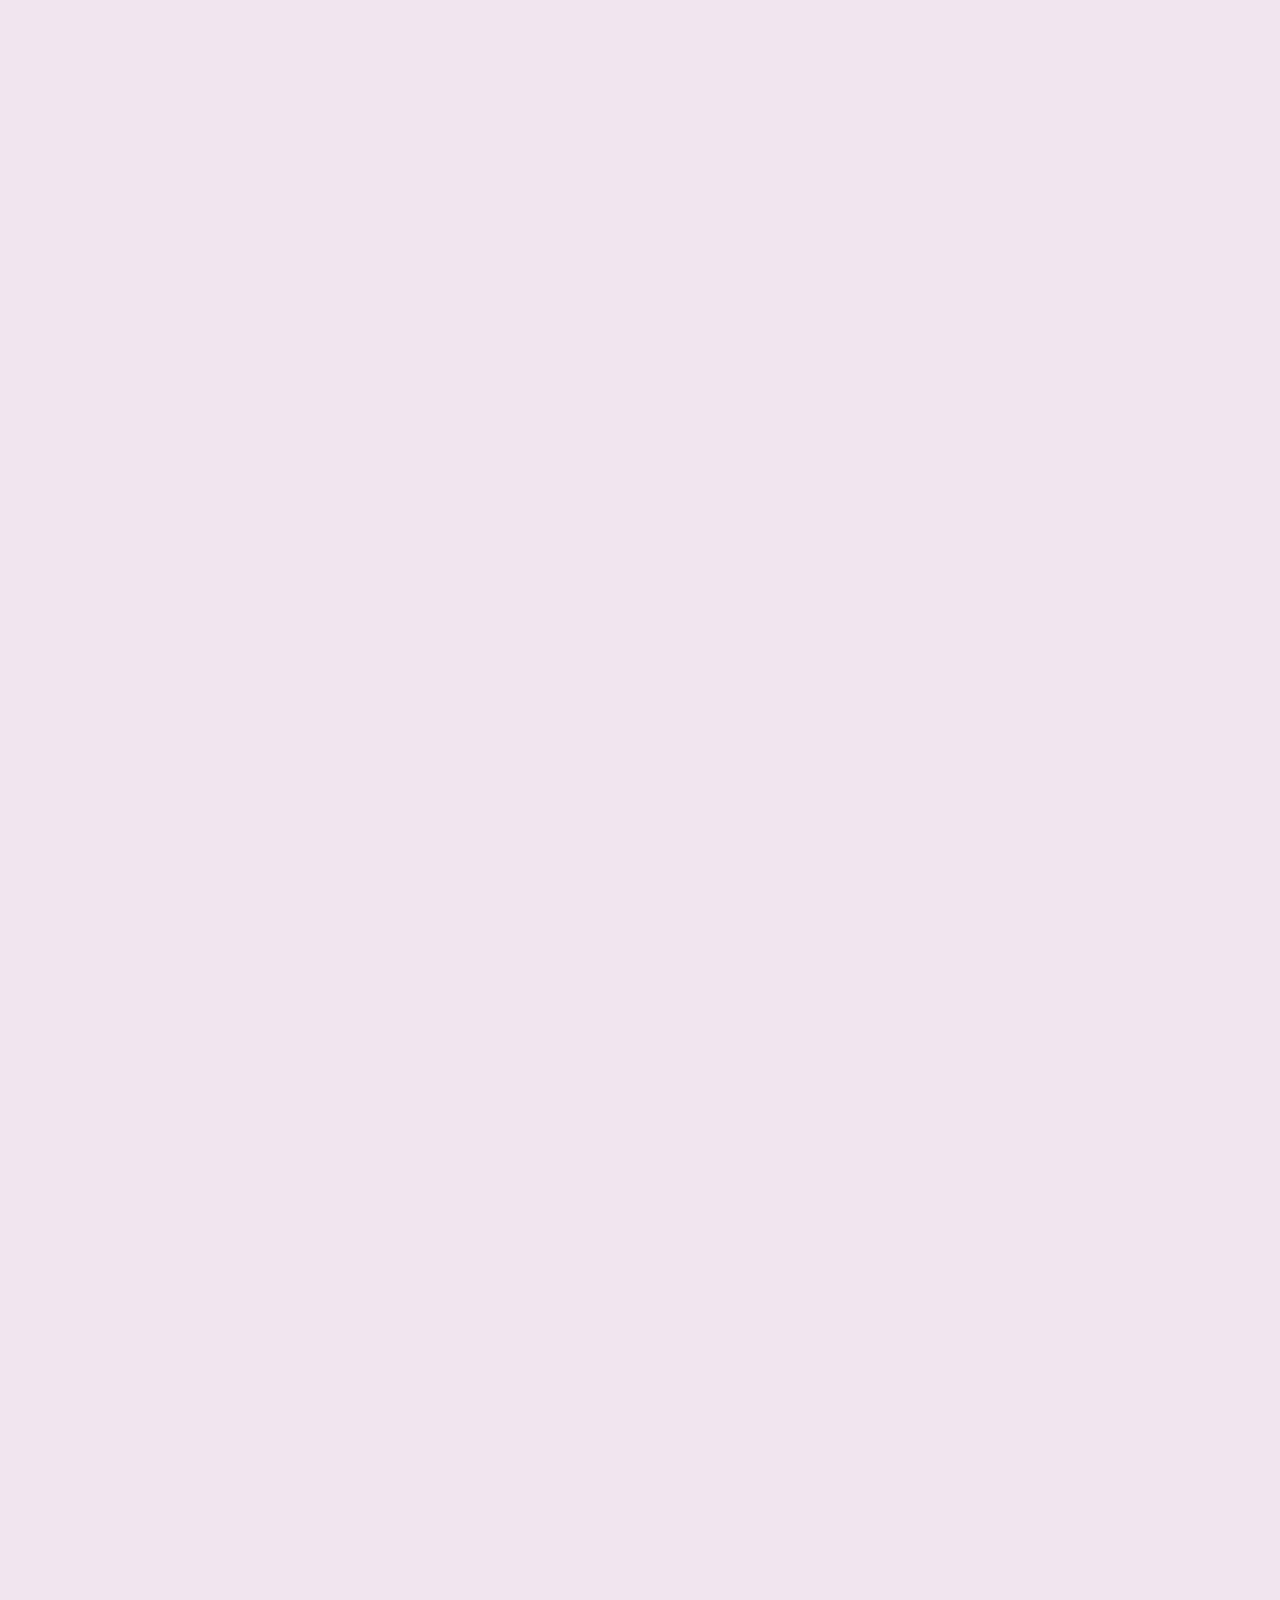
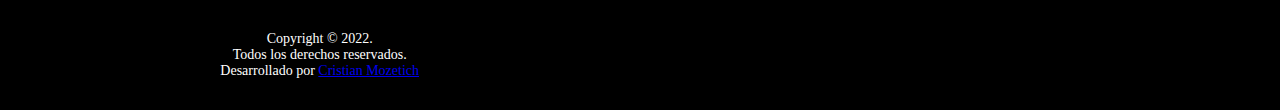
==== commit c72cefb0: "probando nav en queri" ====
--- a/pages/index.html
+++ b/pages/index.html
@@ -11,7 +11,10 @@
     <link rel="stylesheet" href="../assets/css/styles.css">
 </head>
 <body class="magenta">
-    <header class="header_magenta">
+    <div class="loading">
+        <i class="fa-solid fa-spinner"></i>
+    </div>
+    <header class="header">
         <div class="contenedor_logo">
             <img class="logo" src="../assets/img/logo2.jpg" alt="logo">
         </div>
@@ -35,7 +38,7 @@
         </div>
         <section class="magenta_bloque1">
             <div data-aos="fade-right" data-aos-duration="3000" class="magenta_caja3">
-                <p class="magenta_desc">Lorem ipsum dolor sit amet consectetur, adipisicing elit. Officia similique quod quam numquam accusamus ab ipsa omnis. Tempora accusantium ratione, natus exercitationem deleniti architecto beatae quia corporis molestias ea aut!Lorem ipsum dolor sit amet consectetur, adipisicing elit. Officia similique quod quam numquam accusamus ab ipsa omnis. Tempora accusantium ratione, natus exercitationem deleniti architecto beatae quia corporis molestias ea aut!</p>
+                <p class="magenta_desc">hola Lorem ipsum dolor sit amet consectetur, adipisicing elit. Officia similique quod quam numquam accusamus ab ipsa omnis. Tempora accusantium ratione, natus exercitationem deleniti architecto beatae quia corporis molestias ea aut!Lorem ipsum dolor sit amet consectetur, adipisicing elit. Officia similique quod quam numquam accusamus ab ipsa omnis. Tempora accusantium ratione, natus exercitationem deleniti architecto beatae quia corporis molestias ea aut!</p>
             </div>
             <div data-aos="fade-left" data-aos-duration="3000" class="magenta_caja4">
                 <img class="magenta_img1" src="../assets/img/luisdamian.jpg" alt="luis_damian">
@@ -63,16 +66,18 @@
         <div class="footer_desc">
             <p>Copyright © 2022.</p>
             <p>Todos los derechos reservados.<p>
-            <p>Desarrollado por Cristian Mozetich<p>
+            <p>Desarrollado por <a target="_blank" href="https://github.com/CristianMozetich">Cristian Mozetich</a><p>
         </div>
         <div class="footer_iconos"> 
             <a href="https://www.facebook.com/magentajoyasyrelojes" target="_blank" class="fa-brands fa-facebook" ></a>
             <a href="https://www.instagram.com/magenta_joyas/" target="_blank" class="fa-brands fa-instagram"></a>
+            <a href="https://wa.me/5493516664102" class="fa-brands fa-whatsapp" target="_blank"></a>
         </div>
     </footer>
     <script src="https://unpkg.com/aos@2.3.1/dist/aos.js"></script>
     <script>
         AOS.init();
     </script>
+    <script src="../assets/js/main.js"></script>
 </body>
 </html>--- a/assets/css/styles.css
+++ b/assets/css/styles.css
@@ -17,14 +17,12 @@
     grid-template-rows: 100px 2600px 110px;
     grid-template-areas: "nav nav nav nav"
                          "main main main main"
-                         "pie pie pie pie"; 
-             
-                        
+                         "pie pie pie pie";                       
 }
 /*navegador*/
-.header_magenta{
+.header{
     display: grid;
-    background-color: rgb(183, 160, 160);
+    background-color: black;
     grid-area: nav;
     position: fixed;
     width: 100%;
@@ -32,6 +30,7 @@
     z-index: 1;
     grid-template-columns: repeat(3,1fr);
     grid-template-areas: "logo nav espacio";
+    align-items: center;
 }
 .contenedor_logo{
     width: 100px;
@@ -39,9 +38,9 @@
     justify-self: center;
 }
 .logo{
-    width: 70px;
-    height: 70px;
-    margin: 15px;
+    width: 80px;
+    height: 80px;
+    margin: 10px;
 }
 .navegador{
     width: 600px;
@@ -67,12 +66,16 @@
     border-radius: 20px;
     padding: 10px;
     text-decoration: none;
-    color: rgb(0, 0, 0);   
+    color: rgb(255, 255, 255);   
 }
 .navegador > .fa-bars{
     display: none;
 }
-@media(max-width:650px){
+@media(max-width:710px){
+    .header{
+        display: flex;
+        flex-direction: row-reverse;
+    }
     .navegador > .fa-bars{
         display: block;
         color: rgb(215, 222, 227);
@@ -87,7 +90,7 @@
     .navegador > ul{
         position: fixed;
         flex-direction: column;
-        background-color: rgb(183, 160, 160);
+        background-color: black;
         width: 250px;
         height: 100vh;
         justify-content: start;
@@ -182,33 +185,28 @@
     border-radius: 20px;
 }
 .footer_magenta{
-    background-color: rgb(183, 160, 160);
+    background-color: black;
     grid-area: pie;
-    display: grid;
-    grid-template-columns: repeat(2,1fr);
-    grid-template-areas: "desc icon";
+    display: flex;
+    align-items: center;
 }
 .footer_desc{
-    width: 250px;
     font-size: 14px;
-    text-align: center;
-    margin: 20px auto;
-    grid-area: desc;
-    display: flex;
-    justify-content: center;
-    flex-wrap: wrap;
-
+    margin: 20px;
+    color: white;
+    width: 50%;
+    text-align: center;
 }
 .footer_iconos{
     text-align: center;
     font-size: 40px;
     margin: 20px;
     padding: 10px;
-    grid-area: icon;
+    width: 50%;
 }
 .footer_iconos > a{
     text-decoration: none;
-    color: black;
+    color: white;
 }
 @media(max-width:1300px){
     .magenta{
@@ -253,7 +251,7 @@
     .magenta{
         display: grid;
         grid-template-columns: repeat(4,1fr);
-        grid-template-rows: 100px 2000px 150px;
+        grid-template-rows: 100px 2000px 200px;
         grid-template-areas: "nav nav nav nav"
                              "main main main main"
                              "pie pie pie pie"; 
@@ -285,7 +283,7 @@
     .magenta{
         display: grid;
         grid-template-columns: repeat(4,1fr);
-        grid-template-rows: 100px 2200px 150px;
+        grid-template-rows: 100px 2200px 200px;
         grid-template-areas: "nav nav nav nav"
                              "main main main main"
                              "pie pie pie pie"; 
@@ -327,18 +325,6 @@
                          "aside aside aside aside"
                          "pie pie pie pie";
 }
-.header_joyeria{
-    grid-area: nav;
-    background-color: rgb(183, 160, 160);
-    position: fixed;
-    height: 100px;
-    width: 100%;
-    z-index: 1;
-    display: grid;
-    grid-template-columns: repeat(3,1fr);
-    grid-template-areas: "logo nav espacio";
-    
-}
 .main_joyeria{
     z-index: 0;
     grid-area: main;
@@ -376,6 +362,9 @@
     margin: 10px;
     display: flex;
     align-items: center;
+}
+.joyeria_desc{
+    margin: 10px;
 }
 .joyeria_caja5{
     width: 500px;
@@ -435,15 +424,14 @@
 }
 .footer_joyeria{
     grid-area: pie;
-    background-color: rgb(183, 160, 160);
-    display: grid;
-    grid-template-columns: repeat(2,1fr);
-    grid-template-areas: "desc icon"
-}
-@media(max-width:1160px){
+    background-color: black;
+    display: flex;
+    align-items: center;
+}
+@media(max-width:1170px){
     .joyeria{
         grid-template-columns: repeat(4,1fr);
-        grid-template-rows: 100px 1300px 1400px 100px;
+        grid-template-rows: 100px 1300px 1900px 100px;
         grid-template-areas: "nav nav nav nav"
                              "main main main main"
                              "aside aside aside aside"
@@ -454,7 +442,7 @@
 @media(max-width:870px){
     .joyeria{
         grid-template-columns: repeat(4,1fr);
-        grid-template-rows: 100px 1100px 2000px 100px;
+        grid-template-rows: 100px 1100px 2000px 110px;
         grid-template-areas: "nav nav nav nav"
                              "main main main main"
                              "aside aside aside aside"
@@ -471,7 +459,7 @@
 @media(max-width:650px){
     .joyeria{
         grid-template-columns: repeat(4,1fr);
-        grid-template-rows: 100px 1000px 3700px 150px;
+        grid-template-rows: 100px 1000px 3700px 200px;
         grid-template-areas: "nav nav nav nav"
                              "main main main main"
                              "aside aside aside aside"
@@ -509,17 +497,6 @@
                          "aside aside aside aside"
                          "pie pie pie pie";
 }
-.header_relojeria{
-    display: grid;
-    z-index: 1;
-    grid-area: nav;
-    position: fixed;
-    background-color: rgb(183, 160, 160);
-    width: 100%;
-    height: 100px;
-    grid-template-columns: repeat(3,1fr);
-    grid-template-areas: "logo nav espacio";
-}
 .main_relojeria{
     z-index: 0;
     grid-area: main;
@@ -603,15 +580,14 @@
 }
 .footer_relojeria{
     grid-area: pie;
-    background-color: rgb(183, 160, 160);
-    display: grid;
-    grid-template-columns: repeat(2,1fr);
-    grid-template-areas: "desc icon";
-}
-@media(max-width:1160px){
+    background-color: black;
+    display: flex;
+    align-items: center;
+}
+@media(max-width:1180px){
     .relojeria{
         grid-template-columns: repeat(4,1fr);
-        grid-template-rows: 100px 1600px 1500px 100px;
+        grid-template-rows: 100px 1600px 1900px 110px;
         grid-template-areas: "nav nav nav nav"
                              "main main main main"
                              "aside aside aside aside"
@@ -621,7 +597,7 @@
 @media(max-width:870px){
     .relojeria{
         grid-template-columns: repeat(4,1fr);
-        grid-template-rows: 100px 1500px 1900px 100px;
+        grid-template-rows: 100px 1500px 1900px 110px;
         grid-template-areas: "nav nav nav nav"
                              "main main main main"
                              "aside aside aside aside"
@@ -634,7 +610,7 @@
 @media(max-width:650px){
     .relojeria{
         grid-template-columns: repeat(4,1fr);
-        grid-template-rows: 100px 1300px 3700px 150px;
+        grid-template-rows: 100px 1300px 3700px 200px;
         grid-template-areas: "nav nav nav nav"
                              "main main main main"
                              "aside aside aside aside"
@@ -667,17 +643,6 @@
                          "main main main main"
                          "pie pie pie pie";
 }
-.header_tienda{
-    z-index: 1;
-    grid-area: nav;
-    width: 100%;
-    background-color: rgb(183, 160, 160);
-    position: fixed;
-    height: 100px;
-    display: grid;
-    grid-template-columns: repeat(3,1fr);
-    grid-template-areas: "logo nav espacio";
-}
 .main_tienda{
     z-index: 0;
     grid-area: main;
@@ -707,6 +672,9 @@
     margin: 20px;
     display: flex;
     align-items: center;
+}
+.tienda_desc{
+    margin: 10px;
 }
 .tienda_caja4{
     width: 700px;
@@ -736,10 +704,9 @@
 }
 .footer_tienda{
     grid-area: pie;
-    background-color: rgb(183, 160, 160);
-    display: grid;
-    grid-template-columns: repeat(2,1fr);
-    grid-template-areas: "desc icon";
+    background-color: black;
+    display: flex;
+    align-items: center;
 }
 @media(max-width:850px){
     .tienda{
@@ -765,7 +732,7 @@
     }
     .tienda{
         grid-template-columns: repeat(4,1fr);
-        grid-template-rows: 100px 800px 150px;
+        grid-template-rows: 100px 800px 200px;
         grid-template-areas: "nav nav nav nav"
                              "main main main main"
                              "pie pie pie pie";
@@ -793,16 +760,6 @@
                          "aside aside aside aside"
                          "pie pie pie pie";
 }
-.header_contacto{
-    grid-area: nav;
-    background-color: rgb(183, 160, 160);
-    width: 100%;
-    height: 100px;
-    position: fixed;
-    display: grid;
-    grid-template-columns: repeat(3,1fr);
-    grid-template-areas: "logo nav espacio";
-}
 .main_contacto{
     grid-area: main;
 }
@@ -884,10 +841,9 @@
 }
 .footer_contacto{
     grid-area: pie;
-    background-color: rgb(183, 160, 160);
-    display: grid;
-    grid-template-columns: repeat(2,1fr);
-    grid-template-areas: "desc icon";
+    background-color: black;
+    display: flex;
+    align-items: center;
 }
 @media(max-width:800px){
     .formulario{
@@ -908,7 +864,7 @@
 @media(max-width:650px){
     .contacto{
         grid-template-columns: repeat(4,1fr);
-        grid-template-rows: 100px 900px 100px 150px;
+        grid-template-rows: 100px 900px 100px 200px;
         grid-template-areas: "nav nav nav nav"
                              "main main main main"
                              "aside aside aside aside"
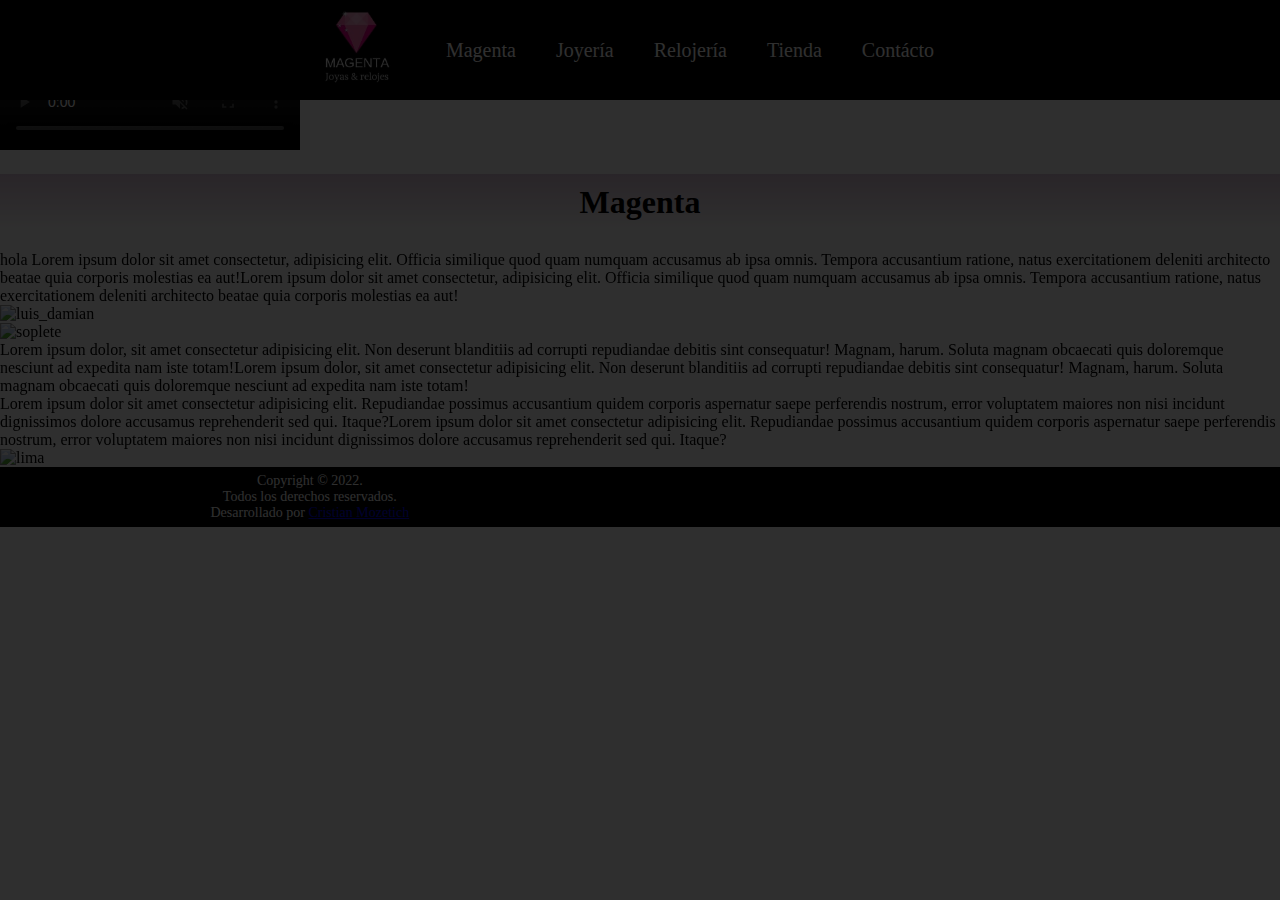
==== commit 4c02e744: "probando git hub" ====
--- a/pages/index.html
+++ b/pages/index.html
@@ -9,6 +9,8 @@
     <link href="https://unpkg.com/aos@2.3.1/dist/aos.css" rel="stylesheet">
     <link rel="stylesheet" href="https://cdnjs.cloudflare.com/ajax/libs/font-awesome/6.2.1/css/all.min.css" integrity="sha512-MV7K8+y+gLIBoVD59lQIYicR65iaqukzvf/nwasF0nqhPay5w/9lJmVM2hMDcnK1OnMGCdVK+iQrJ7lzPJQd1w==" crossorigin="anonymous" referrerpolicy="no-referrer" />
     <link rel="stylesheet" href="../assets/css/styles.css">
+    <!-- CSS only -->
+    <link href="https://cdn.jsdelivr.net/npm/bootstrap@5.2.3/dist/css/bootstrap.min.css" rel="stylesheet" integrity="sha384-rbsA2VBKQhggwzxH7pPCaAqO46MgnOM80zW1RWuH61DGLwZJEdK2Kadq2F9CUG65" crossorigin="anonymous">
 </head>
 <body class="magenta">
     <div class="loading">
@@ -20,7 +22,7 @@
         </div>
         <nav class="navegador">
             <i class="fa-solid fa-bars"></i>
-            <ul>
+            <ul class="m-0">
                 <li><a href="./index.html">Magenta</a></li>
                 <li><a href="./joyería.html">Joyería</a></li>
                 <li><a href="./relojería.html">Relojería</a></li>
@@ -31,42 +33,42 @@
     </header>
     <main class="main_magenta">
         <div class="magenta_caja1">
-            <video class="magenta_video"  src="../assets/videos/video-magenta.mp4" muted autoplay controls></video>
+            <video class="magenta_video col-12"  src="../assets/videos/video-magenta.mp4" muted autoplay controls></video>
         </div>
         <div class="magenta_caja2">
             <h1 class="magenta_titulo">Magenta</h1>
         </div>
-        <section class="magenta_bloque1">
-            <div data-aos="fade-right" data-aos-duration="3000" class="magenta_caja3">
+        <section class="magenta_bloque1 justify-content-center m-4 row">
+            <div data-aos="fade-right" data-aos-duration="3000" class="magenta_caja3 col-9 col-md-7 col-xl-5">
                 <p class="magenta_desc">hola Lorem ipsum dolor sit amet consectetur, adipisicing elit. Officia similique quod quam numquam accusamus ab ipsa omnis. Tempora accusantium ratione, natus exercitationem deleniti architecto beatae quia corporis molestias ea aut!Lorem ipsum dolor sit amet consectetur, adipisicing elit. Officia similique quod quam numquam accusamus ab ipsa omnis. Tempora accusantium ratione, natus exercitationem deleniti architecto beatae quia corporis molestias ea aut!</p>
             </div>
-            <div data-aos="fade-left" data-aos-duration="3000" class="magenta_caja4">
-                <img class="magenta_img1" src="../assets/img/luisdamian.jpg" alt="luis_damian">
+            <div data-aos="fade-left" data-aos-duration="3000" class="magenta_caja4 col-9 col-md-7 col-xl-5">
+                <img class="magenta_img1 img-fluid" src="../assets/img/luisdamian.jpg" alt="luis_damian">
             </div>
         </section>
-        <section class="magenta_bloque2">
-            <div data-aos="fade-right" data-aos-duration="3000" class="magenta_caja5">
-                <img class="magenta_img2" src="../assets/img/m2.jpg" alt="soplete">
+        <section class="magenta_bloque2 row justify-content-center m-4">
+            <div data-aos="fade-right" data-aos-duration="3000" class="magenta_caja5 col-9 col-md-7 col-xl-5">
+                <img class="magenta_img2 img-fluid" src="../assets/img/m2.jpg" alt="soplete">
             </div>
-            <div data-aos="fade-left" data-aos-duration="3000" class="magenta_caja6">
+            <div data-aos="fade-left" data-aos-duration="3000" class="magenta_caja6 col-9 col-md-7 col-xl-5">
                 <p class="magenta_desc">Lorem ipsum dolor, sit amet consectetur adipisicing elit. Non deserunt blanditiis ad corrupti repudiandae debitis sint consequatur! Magnam, harum. Soluta magnam obcaecati quis doloremque nesciunt ad expedita nam iste totam!Lorem ipsum dolor, sit amet consectetur adipisicing elit. Non deserunt blanditiis ad corrupti repudiandae debitis sint consequatur! Magnam, harum. Soluta magnam obcaecati quis doloremque nesciunt ad expedita nam iste totam!</p>        
             </div>
         </section>
-        <section class="magenta_bloque3">
-            <div data-aos="fade-right" data-aos-duration="3000" class="magenta_caja7">
+        <section class="magenta_bloque3 row justify-content-center m-4">
+            <div data-aos="fade-right" data-aos-duration="3000" class="magenta_caja7 col-9 col-md-7 col-xl-5">
                 <p class="magenta_desc">Lorem ipsum dolor sit amet consectetur adipisicing elit. Repudiandae possimus accusantium quidem corporis aspernatur saepe perferendis nostrum, error voluptatem maiores non nisi incidunt dignissimos dolore accusamus reprehenderit sed qui. Itaque?Lorem ipsum dolor sit amet consectetur adipisicing elit. Repudiandae possimus accusantium quidem corporis aspernatur saepe perferendis nostrum, error voluptatem maiores non nisi incidunt dignissimos dolore accusamus reprehenderit sed qui. Itaque?
                 </p>
             </div>
-            <div data-aos="fade-left" data-aos-duration="3000" class="magenta_caja8">
-                <img class="magenta_img3" src="../assets/img/m3.jpg" alt="lima">
+            <div data-aos="fade-left" data-aos-duration="3000" class="magenta_caja8 col-9 col-md-7 col-xl-5">
+                <img class="magenta_img3 img-fluid" src="../assets/img/m3.jpg" alt="lima">
             </div>
         </section>
     </main>
     <footer class="footer_magenta">
-        <div class="footer_desc">
-            <p>Copyright © 2022.</p>
-            <p>Todos los derechos reservados.<p>
-            <p>Desarrollado por <a target="_blank" href="https://github.com/CristianMozetich">Cristian Mozetich</a><p>
+        <div class="footer_desc m-2">
+            <p class="m-0 p-0">Copyright © 2022.</p>
+            <p class="m-0 p-0">Todos los derechos reservados.</p>
+            <p class="m-0 p-0">Desarrollado por <a target="_blank" href="https://github.com/CristianMozetich">Cristian Mozetich</a><p>
         </div>
         <div class="footer_iconos"> 
             <a href="https://www.facebook.com/magentajoyasyrelojes" target="_blank" class="fa-brands fa-facebook" ></a>
@@ -79,5 +81,7 @@
         AOS.init();
     </script>
     <script src="../assets/js/main.js"></script>
+    <!-- JavaScript Bundle with Popper -->
+    <script src="https://cdn.jsdelivr.net/npm/bootstrap@5.2.3/dist/js/bootstrap.bundle.min.js" integrity="sha384-kenU1KFdBIe4zVF0s0G1M5b4hcpxyD9F7jL+jjXkk+Q2h455rYXK/7HAuoJl+0I4" crossorigin="anonymous"></script>
 </body>
 </html>--- a/assets/css/styles.css
+++ b/assets/css/styles.css
@@ -2,40 +2,53 @@
     margin: 0%;
     padding: 0%;
     box-sizing: border-box;
+    font-family: Montserrat-Regular;
+}
+.row,.container,.container-fluid{
+    margin: 0%;
+    padding: 0%;
 }
 @font-face {
     font-family: Montserrat-Regular;
     src: url(../fonts/Montserrat/static/Montserrat-Regular.ttf);
 }
-
-/*magenta_estructúra*/
-
-.magenta{
-    font-family: Montserrat-Regular;
-    display: grid;
-    grid-template-columns: repeat(4,1fr);
-    grid-template-rows: 100px 2600px 110px;
-    grid-template-areas: "nav nav nav nav"
-                         "main main main main"
-                         "pie pie pie pie";                       
-}
+.loading{
+    z-index: 3;
+    width: 100vw;
+    height: 100vh;
+    position: fixed;
+    background-color: rgba(0, 0, 0, 0.815);
+    display: flex;
+    justify-content: center;
+    align-items: center;
+}
+.loading > i{
+    color: white;
+    font-size: 60px;
+    animation-name: rotar;
+    animation-duration: 0.5s;
+    animation-iteration-count: infinite;
+}
+@keyframes rotar {
+    0%{
+        transform: rotateZ(0deg);
+    }
+    100%{
+        transform: rotateZ(360deg);
+    }
+}
+
 /*navegador*/
 .header{
-    display: grid;
+    display: flex;
     background-color: black;
     grid-area: nav;
     position: fixed;
     width: 100%;
     height: 100px;
     z-index: 1;
-    grid-template-columns: repeat(3,1fr);
-    grid-template-areas: "logo nav espacio";
-    align-items: center;
-}
-.contenedor_logo{
-    width: 100px;
-    grid-area: logo;
-    justify-self: center;
+    justify-content: center;
+    align-items: center;
 }
 .logo{
     width: 80px;
@@ -43,14 +56,12 @@
     margin: 10px;
 }
 .navegador{
-    width: 600px;
     grid-area: nav;
 }
 .navegador > ul{
     padding: 20px;
     display: flex;
     justify-content:center;
-    font-family: Montserrat-Regular;
     font-size: 20px;   
     list-style: none; 
 }
@@ -71,10 +82,11 @@
 .navegador > .fa-bars{
     display: none;
 }
-@media(max-width:710px){
+@media(max-width:800px){
     .header{
         display: flex;
         flex-direction: row-reverse;
+        justify-content: space-around;
     }
     .navegador > .fa-bars{
         display: block;
@@ -101,6 +113,19 @@
         left: 0;
     }
 }
+/*magenta_estructúra*/
+
+/*
+.magenta{
+    display: grid;
+    grid-template-columns: repeat(3,1fr);
+    grid-template-rows: 100px 2600px 110px;
+    grid-template-areas: "nav nav nav"
+                         "main main main"
+                         "pie pie pie";                       
+}
+*/
+/*
 .main_magenta{
     z-index: 0;
     grid-area: main;
@@ -109,6 +134,7 @@
 .magenta_video{
     width: 100%;
 }
+*/
 .magenta_caja2{
     width: 100%;
     background-image: linear-gradient(rgb(222, 200, 218),rgb(255, 255, 255));
@@ -118,12 +144,14 @@
     text-align: center;
     padding: 10px;
 }
+/*
 .magenta_bloque1{
     display: flex;
     flex-wrap: wrap;
     justify-content: center;
     margin: 10px;
 }
+
 .magenta_caja3{
     width: 500px;
     background-color: rgb(234, 217, 231);
@@ -184,6 +212,7 @@
     width: 750px;
     border-radius: 20px;
 }
+*/
 .footer_magenta{
     background-color: black;
     grid-area: pie;
@@ -192,7 +221,6 @@
 }
 .footer_desc{
     font-size: 14px;
-    margin: 20px;
     color: white;
     width: 50%;
     text-align: center;
@@ -208,22 +236,21 @@
     text-decoration: none;
     color: white;
 }
+/*
 @media(max-width:1300px){
     .magenta{
-        grid-template-columns: repeat(4,1fr);
         grid-template-rows: 100px 3100px 110px;
-        grid-template-areas: "nav nav nav nav"
-                             "main main main main"
-                             "pie pie pie pie"; 
+        grid-template-areas: "nav nav nav"
+                             "main main main"
+                             "pie pie pie"; 
     }
 }
 @media(max-width:900px){
     .magenta{
-        grid-template-columns: repeat(4,1fr);
         grid-template-rows: 100px 2400px 110px;
-        grid-template-areas: "nav nav nav nav"
-                             "main main main main"
-                             "pie pie pie pie"; 
+        grid-template-areas: "nav nav nav"
+                             "main main main"
+                             "pie pie pie"; 
     }
     .magenta_caja4{
         width: auto;
@@ -249,12 +276,10 @@
 }
 @media(max-width:650px){
     .magenta{
-        display: grid;
-        grid-template-columns: repeat(4,1fr);
         grid-template-rows: 100px 2000px 200px;
-        grid-template-areas: "nav nav nav nav"
-                             "main main main main"
-                             "pie pie pie pie"; 
+        grid-template-areas: "nav nav nav"
+                             "main main main"
+                             "pie pie pie"; 
                                               
         }
     .magenta_caja4{
@@ -281,12 +306,10 @@
 }
 @media(max-width:350px){
     .magenta{
-        display: grid;
-        grid-template-columns: repeat(4,1fr);
         grid-template-rows: 100px 2200px 200px;
-        grid-template-areas: "nav nav nav nav"
-                             "main main main main"
-                             "pie pie pie pie"; 
+        grid-template-areas: "nav nav nav"
+                             "main main main"
+                             "pie pie pie"; 
                                               
         }
     .magenta_caja4{
@@ -311,19 +334,18 @@
         width: 250px;
     }
 }
-
+*/
 /*joyería_estructúra*/
 
 .joyeria{
-    font-family: Montserrat-Regular;
     background-color: rgb(241, 230, 240);
     display: grid;
-    grid-template-columns: repeat(4,1fr);
+    grid-template-columns: repeat(3,1fr);
     grid-template-rows: 100px 1300px 1100px 110px;
-    grid-template-areas: "nav nav nav nav"
-                         "main main main main"
-                         "aside aside aside aside"
-                         "pie pie pie pie";
+    grid-template-areas: "nav nav nav"
+                         "main main main"
+                         "aside aside aside"
+                         "pie pie pie";
 }
 .main_joyeria{
     z-index: 0;
@@ -430,23 +452,23 @@
 }
 @media(max-width:1170px){
     .joyeria{
-        grid-template-columns: repeat(4,1fr);
+        grid-template-columns: repeat(3,1fr);
         grid-template-rows: 100px 1300px 1900px 100px;
-        grid-template-areas: "nav nav nav nav"
-                             "main main main main"
-                             "aside aside aside aside"
-                             "pie pie pie pie";
+        grid-template-areas: "nav nav nav"
+                             "main main main"
+                             "aside aside aside"
+                             "pie pie pie";
     }
 
 }
 @media(max-width:870px){
     .joyeria{
-        grid-template-columns: repeat(4,1fr);
+        grid-template-columns: repeat(3,1fr);
         grid-template-rows: 100px 1100px 2000px 110px;
-        grid-template-areas: "nav nav nav nav"
-                             "main main main main"
-                             "aside aside aside aside"
-                             "pie pie pie pie";
+        grid-template-areas: "nav nav nav"
+                             "main main main"
+                             "aside aside aside"
+                             "pie pie pie";
     }
     .joyeria_caja5{
         width: auto;
@@ -458,12 +480,12 @@
 }
 @media(max-width:650px){
     .joyeria{
-        grid-template-columns: repeat(4,1fr);
+        grid-template-columns: repeat(3,1fr);
         grid-template-rows: 100px 1000px 3700px 200px;
-        grid-template-areas: "nav nav nav nav"
-                             "main main main main"
-                             "aside aside aside aside"
-                             "pie pie pie pie";
+        grid-template-areas: "nav nav nav"
+                             "main main main"
+                             "aside aside aside"
+                             "pie pie pie";
     
     }
     .joyeria_caja5{
@@ -487,15 +509,14 @@
 /*relojería_estructúra*/
 
 .relojeria{
-    font-family: Montserrat-Regular;
     background-color: rgb(241, 230, 240);
     display: grid;
-    grid-template-columns: repeat(4,1fr);
+    grid-template-columns: repeat(3,1fr);
     grid-template-rows: 100px 1600px 1100px 110px;
-    grid-template-areas: "nav nav nav nav"
-                         "main main main main"
-                         "aside aside aside aside"
-                         "pie pie pie pie";
+    grid-template-areas: "nav nav nav"
+                         "main main main"
+                         "aside aside aside"
+                         "pie pie pie";
 }
 .main_relojeria{
     z-index: 0;
@@ -586,22 +607,22 @@
 }
 @media(max-width:1180px){
     .relojeria{
-        grid-template-columns: repeat(4,1fr);
+        grid-template-columns: repeat(3,1fr);
         grid-template-rows: 100px 1600px 1900px 110px;
-        grid-template-areas: "nav nav nav nav"
-                             "main main main main"
-                             "aside aside aside aside"
-                             "pie pie pie pie";
+        grid-template-areas: "nav nav nav"
+                             "main main main"
+                             "aside aside aside"
+                             "pie pie pie";
     }
 }
 @media(max-width:870px){
     .relojeria{
-        grid-template-columns: repeat(4,1fr);
+        grid-template-columns: repeat(3,1fr);
         grid-template-rows: 100px 1500px 1900px 110px;
-        grid-template-areas: "nav nav nav nav"
-                             "main main main main"
-                             "aside aside aside aside"
-                             "pie pie pie pie";
+        grid-template-areas: "nav nav nav"
+                             "main main main"
+                             "aside aside aside"
+                             "pie pie pie";
     }
     .relojeria_img{
         width: 440px;
@@ -609,12 +630,12 @@
 }
 @media(max-width:650px){
     .relojeria{
-        grid-template-columns: repeat(4,1fr);
+        grid-template-columns: repeat(3,1fr);
         grid-template-rows: 100px 1300px 3700px 200px;
-        grid-template-areas: "nav nav nav nav"
-                             "main main main main"
-                             "aside aside aside aside"
-                             "pie pie pie pie";
+        grid-template-areas: "nav nav nav"
+                             "main main main"
+                             "aside aside aside"
+                             "pie pie pie";
     
     }
     .relojeria_img{
@@ -632,17 +653,16 @@
 }
 
 /*tienda_estructúra*/
-
+/*
 .tienda{
-    font-family: Montserrat-Regular;
     background-color: rgb(241, 230, 240);
     display: grid;
-    grid-template-columns: repeat(4,1fr);
-    grid-template-rows: 100px 1300px 110px;
-    grid-template-areas: "nav nav nav nav"
-                         "main main main main"
-                         "pie pie pie pie";
-}
+    grid-template-rows: 100px 2400px 110px;
+    grid-template-areas: "nav nav nav"
+                         "main main main"
+                         "pie pie pie";
+}
+
 .main_tienda{
     z-index: 0;
     grid-area: main;
@@ -653,6 +673,7 @@
 .tienda_slider{
     width: 100%;
 }
+*/
 .tienda_caja2{
     background-image: linear-gradient(rgb(222, 200, 218),rgb(255, 255, 255));
     width: 100%;
@@ -660,6 +681,7 @@
     margin: 20px auto;
     text-align: center;
 }
+/*
 .tienda_bloque1{
     display: flex;
     flex-wrap: wrap;
@@ -669,13 +691,10 @@
     background-color: rgb(234, 217, 231);
     width: 500px;
     border-radius: 10px;
-    margin: 20px;
-    display: flex;
-    align-items: center;
-}
-.tienda_desc{
-    margin: 10px;
-}
+    display: flex;
+    align-items: center;
+}
+/*
 .tienda_caja4{
     width: 700px;
     margin: 20px;
@@ -684,13 +703,20 @@
     border-radius: 10px;
     width: 700px;
 }
-@media(max-width:800px){
-    .tienda_caja4{
-        width: auto;
-    }
-    .tienda_img{
-        width: 450px;   
-    }
+*/
+.producto{
+    width: 250px;
+    background-image: linear-gradient(to bottom,rgb(0, 102, 255),rgb(34, 34, 59));
+    border-radius: 10px;
+    color: white;
+}
+.boton_tienda{
+    background-color: rgb(255, 255, 255);
+    width: 130px;
+    align-self: center;
+    border-radius: 10px;
+    font-size: 20px;
+    border: none;
 }
 .tienda_btn{
     border-radius: 10px;
@@ -699,7 +725,7 @@
     background-color: rgb(255, 255, 255);
     text-decoration: none;
     position: fixed;
-    bottom: 150px;
+    bottom: 100px;
     right: 100px;
 }
 .footer_tienda{
@@ -708,57 +734,46 @@
     display: flex;
     align-items: center;
 }
-@media(max-width:850px){
+/*
+@media(max-width:1000px){
     .tienda{
-        grid-template-columns: repeat(4,1fr);
-        grid-template-rows: 100px 1000px 110px;
-        grid-template-areas: "nav nav nav nav"
-                             "main main main main"
-                             "pie pie pie pie";
-    }
-    .tienda_caja4{
-        width: auto;
-    }
-    .tienda_img{
-        width: 450px;
-    }
-}
-@media(max-width:650px){
-    .tienda_img{
-        width: 310px;
-    }
-    .tienda_caja4{
-        width: auto;
-    }
+        grid-template-rows: 100px 2700px 110px;
+        grid-template-areas: "nav nav nav"
+                             "main main main"
+                             "pie pie pie";
+    }
+
+}
+
+@media(max-width:770px){
     .tienda{
-        grid-template-columns: repeat(4,1fr);
-        grid-template-rows: 100px 800px 200px;
-        grid-template-areas: "nav nav nav nav"
-                             "main main main main"
-                             "pie pie pie pie";
-    }
-}
-@media(max-width:350px){
-    .tienda_caja4{
-        width: auto;
-    }
-    .tienda_img{
-        width: 250px;
-    }
-}
+        grid-template-rows: 100px 4600px 200px;
+        grid-template-areas: "nav nav nav"
+                             "main main main"
+                             "pie pie pie";
+    }
+}
+@media(max-width:500px){
+    .tienda{
+        grid-template-rows: 100px 4400px 200px;
+        grid-template-areas: "nav nav nav"
+                             "main main main"
+                             "pie pie pie";
+    }
+}
+*/ 
 
 /*contacto_estructúra*/
 
 .contacto{
-    font-family: Montserrat-Regular;
     background-color: rgb(241, 230, 240);
     display: grid;
-    grid-template-columns: repeat(4,1fr);
+    grid-template-columns: repeat(3,1fr);
     grid-template-rows: 100px 1100px 100px 110px;
-    grid-template-areas: "nav nav nav nav"
-                         "main main main main"
-                         "aside aside aside aside"
-                         "pie pie pie pie";
+    grid-template-areas: "nav nav nav"
+                         "main main main"
+                         "aside aside aside"
+                         "pie pie pie";
 }
 .main_contacto{
     grid-area: main;
@@ -833,10 +848,10 @@
 }
 .mapa{
     width: 650px;
-    background-color: rgb(234, 217, 231);
+    background-color: rgb(98, 125, 120);
     text-align: center;
     padding: 20px;
-    margin: 20px auto;
+    margin: auto;
     border-radius: 10px;
 }
 .footer_contacto{
@@ -846,37 +861,22 @@
     align-items: center;
 }
 @media(max-width:800px){
+    .contacto{
+        grid-template-columns: repeat(3,1fr);
+        grid-template-rows: 100px 900px 100px 200px;
+        grid-template-areas: "nav nav nav"
+                             "main main main"
+                             "aside aside aside"
+                             "pie pie pie";
+    }
     .formulario{
         margin: auto;
-        max-width: 500px;
+        max-width: 400px;
     }
     .mapa{
-        margin: auto;
-        width: auto;
-        height: 500px;
-    }
-    .mapa > iframe{
-        width: 500px;
-        height: 450px;
-    }
-    
-}
-@media(max-width:650px){
-    .contacto{
-        grid-template-columns: repeat(4,1fr);
-        grid-template-rows: 100px 900px 100px 200px;
-        grid-template-areas: "nav nav nav nav"
-                             "main main main main"
-                             "aside aside aside aside"
-                             "pie pie pie pie";
-    }
-    .formulario{
-        margin: auto;
-        max-width: 400px;
-    }
-    .mapa{
-        margin: auto;
-        width: auto;
+        text-align: center;
+        margin: 20px auto;
+        width: 400px;
         height: 350px;
     }
     .mapa > iframe{
@@ -885,12 +885,27 @@
     }
 }
 @media(max-width:450px){
+    .formulario{
+        width: 250px;
+        display: grid;
+        grid-template-columns: 1fr;
+        grid-template-rows: 1fr 1fr 1fr 1fr 100px 100px;
+        grid-template-areas: "nombre"
+                             "apellido"
+                             "teléfono" 
+                             "email"
+                             "mensaje"
+                             "enviar";
+    }
     .mapa{
-        width: auto;
+        align-items: center;
+        width: 250px;
         height: 250px;
+        margin: 20px auto;
+        text-align: center;
     }
     .mapa > iframe{
-        max-width: 250px;
+        width: 200px;
         height: 200px;
     }
 }